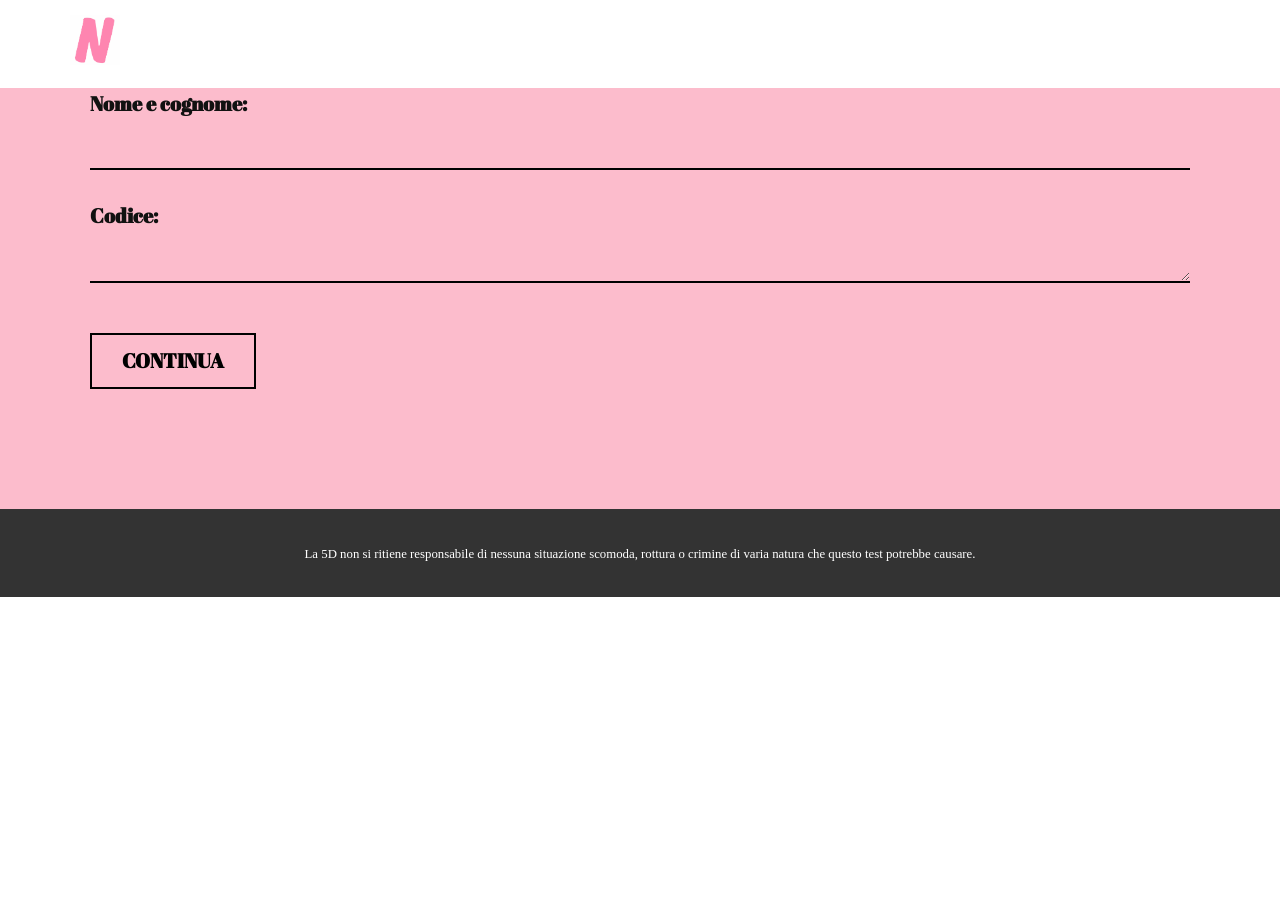
==== src/main/resources/public/profile.html @ 69e6d9d3 "rename student -> profile" ====
<!DOCTYPE html>
<html style="font-size: 16px;">
  <head>
    <meta name="viewport" content="width=device-width, initial-scale=1.0">
    <meta charset="utf-8">
    <meta name="keywords" content="">
    <meta name="description" content="">
    <meta name="page_type" content="np-template-header-footer-from-plugin">
    <title>Nordio in Love Senior</title>
    <link rel="stylesheet" href="nicepage.css" media="screen">
    <link rel="stylesheet" href=".css" media="screen">
    <script class="u-script" type="text/javascript" src="jquery.js" defer=""></script>
    <script class="u-script" type="text/javascript" src="nicepage.js" defer=""></script>
    <meta name="generator" content="Nicepage 4.2.0, nicepage.com">
    <link id="u-page-google-font" rel="stylesheet" href="https://fonts.googleapis.com/css?family=Abril+Fatface:400">      
    <meta name="theme-color" content="#478ac9">
    <meta property="og:title" content="profile">
    <meta property="og:type" content="website">
  </head>
  <body class="u-body"><header class="u-clearfix u-header u-header" id="sec-a0f8"><div class="u-clearfix u-sheet u-sheet-1">
          <img src="images/nordio.jpg" width="50" height="50" style="margin-left: 0; margin-top: 15px; margin-bottom: 15px;">
      </div></header>
    <section class="u-clearfix u-custom-color-3 u-section-1" id="sec-9f51">
      <div style="padding-left: 20px; padding-right: 20px; padding-bottom:100px;" class="u-clearfix u-sheet u-sheet-1">
        <div class="u-expanded-width-xs u-form u-form-1">
          <form action="/profile" method="POST" class="u-clearfix u-form-spacing-30 u-form-vertical u-inner-form" source="custom" name="form" style="padding: 0px;">
            <div class="u-form-group u-label-top">
              <label for="name-358c" style="font-family: Abril Fatface; font-weight: 700; font-size: 20px;" class="u-label u-spacing-10 u-label-1">Nome e cognome:</label>
              <input style="font-family: Abril; font-weight: 100; font-size: 18px;" id="name-358c" name="name" class="u-border-2 u-border-black u-border-no-left u-border-no-right u-border-no-top u-custom-color-3 u-input u-input-rectangle u-text-black" required="required" type="text">
            </div>
            <div class="u-form-group u-form-message u-label-top">
              <label for="message-358c" style="font-family: Abril Fatface; font-weight: 700; font-size: 20px;" class=" u-label u-spacing-10 u-text-font u-label-3">Codice:</label>
              <textarea style="font-family: Abril; font-weight: 100; font-size: 18px;" rows="1" cols="50" id="message-358c" name="address" class="u-border-2 u-border-black u-border-no-left u-border-no-right u-border-no-top u-custom-color-3 u-input u-input-rectangle u-text-black"></textarea>
            </div>
            <!--<div class="u-form-group u-form-select u-label-top u-form-group-2">
              <label for="select-f1fa" style="font-family: Abril Fatface; font-weight: 700; font-size: 20px;" class="u-label u-spacing-10 u-text-font u-label-2">Classe:</label>
              <div class="u-form-select-wrapper">
                <select style="font-family: Abril; font-weight: 100; font-size: 18px;" id="select-f1fa" name="school_class" class="u-border-2 u-border-black u-border-no-left u-border-no-right u-border-no-top u-custom-color-3 u-input u-input-rectangle" required="required">
                  <option value="">scegli</option>
                  <option value="1 A">1 A</option>
                  <option value="1 B">1 B</option>
                  <option value="1 C">1 C</option>
                  <option value="1 D">1 D</option>
                  <option value="1 E">1 E</option>
                  <option value="1 F">1 F</option>
                  <option value="2 A">2 A</option>
                  <option value="2 C">2 C</option>
                  <option value="2 D">2 D</option>
                  <option value="2 E">2 E</option>
                  <option value="3 A">3 A</option>
                  <option value="3 B">3 B</option>
                  <option value="3 C">3 C</option>
                  <option value="3 D">3 D</option>
                  <option value="4 A">4 A</option>
                  <option value="4 B">4 B</option>
                  <option value="4 C">4 C</option>
                  <option value="4 D">4 D</option>
                  <option value="5 A">5 A</option>
                  <option value="5 B">5 B</option>
                  <option value="5 C">5 C</option>
                  <option value="5 D">5 D</option>
                </select>
                <svg xmlns="http://www.w3.org/2000/svg" width="14" height="12" version="1" class="u-caret"><path fill="currentColor" d="M4 8L0 4h8z"></path></svg>
              </div>
            </div>
            <div class="u-form-group u-form-message u-label-top">
              <label for="message-358c" style="font-family: Abril Fatface; font-weight: 700; font-size: 20px;" class=" u-label u-spacing-10 u-text-font u-label-3">Instagram o numero di telefono (opzionale):</label>
              <textarea style="font-family: Abril; font-weight: 100; font-size: 18px;" rows="2" cols="50" id="message-358c" name="address" class="u-border-2 u-border-black u-border-no-left u-border-no-right u-border-no-top u-custom-color-3 u-input u-input-rectangle u-text-black"></textarea>
            </div>
            <div class="u-form-group u-form-select u-label-top u-form-group-4">
              <label for="select-d214" style="font-family: Abril Fatface; font-weight: 700; font-size: 20px;" class=" u-label u-spacing-10 u-text-font u-label-4">Genere:</label>
              <div class="u-form-select-wrapper">
                <select style="font-family: Abril; font-weight: 100; font-size: 18px;" id="select-d214" name="gender" class="u-border-2 u-border-black u-border-no-left u-border-no-right u-border-no-top u-custom-color-3 u-input u-input-rectangle u-text-black" required="required">
                  <option value="">scegli</option>
                  <option value="ragazzo">ragazzo</option>
                  <option value="ragazza">ragazza</option>
                  <option value="nonbinary">nonbinary</option>
                </select>
                <svg xmlns="http://www.w3.org/2000/svg" width="14" height="12" version="1" class="u-caret"><path fill="currentColor" d="M4 8L0 4h8z"></path></svg>
              </div>
            </div>
            <div class="u-form-group u-label-top u-form-group-5">
              <label style="font-family: Abril Fatface; font-weight: 700; font-size: 20px;" class=" u-label u-spacing-10 u-text-font u-label-5">Voglio i risultati di (anche più di uno):</label>
              <div style="font-size: 18px; font-family: Abril; padding-top: 15px; padding-left: 3px;">
                <div>
                  <input style="font-family: Abril;" type="checkbox" name="ragazzo"> ragazzi</input>
                </div>
                <div>
                  <input style="font-family: Abril;" type="checkbox" name="ragazza"> ragazze</input>
                </div>
                <div>
                  <input style="font-family: Abril;" type="checkbox" name="nonbinary"> nonbinary</input>
                </div>
              </div>
            </div>-->
              <div class="u-align-left u-form-group u-form-submit">
              <a href="#" style="font-family: Abril Fatface; font-size:20px; font-weight: 700;" class="u-border-2 u-border-black u-btn u-btn-submit u-button-style u-hover-black u-none u-text-black u-text-hover-white u-btn-1">CONTINUA<br>
              </a>
              <input type="submit" value="submit" style="display:none">
            </div>
            <div class="u-form-send-message u-form-send-success"> Grazie! Il tuo messaggio è stato inviato con successo! </div>
            <div class="u-form-send-error u-form-send-message"> Impossibile inviare il messaggio. Si prega di correggere gli errori e riprovare a inviare. </div>
            <input type="hidden" value="" name="recaptchaResponse">
            
          </form>
        </div>
      </div>
    </section>
    
    <section class="u-backlink u-clearfix" style="color: #ffffff; background-color: #333333;">
      <p class="u-text" style="line-height: 1;">
        <span>La 5D non si ritiene responsabile di nessuna situazione scomoda, rottura o crimine di varia natura che questo test potrebbe causare.</span>
      </p>
    </section>
  </body>
</html>
---- src/main/resources/public/nicepage.css ----
html {
    font-family: sans-serif;
    -ms-text-size-adjust: 100%;
    -webkit-text-size-adjust: 100%;
  }
  body {
    margin: 0;
  }
  footer,
  header,
  main,
  nav,
  section,
  summary {
    display: block;
  }
  template,
  [hidden] {
    display: none;
  }
  a {
    background-color: transparent;
    -webkit-text-decoration-skip: objects;
  }
  a:active,
  a:hover {
    outline-width: 0;
  }
  abbr[title] {
    border-bottom: none;
    text-decoration: underline;
  }
  b,
  strong {
    font-weight: inherit;
    font-weight: bold;
  }
  dfn {
    font-style: italic;
  }
  h1 {
    font-size: 2em;
    margin: 0.67em 0;
  }
  mark {
    background-color: #ff0;
    color: #000;
  }
  small {
    font-size: 80%;
  }
  sub,
  sup {
    font-size: 75%;
    line-height: 0;
    position: relative;
    vertical-align: baseline;
  }
  sub {
    bottom: -0.25em;
  }
  sup {
    top: -0.5em;
  }
  img {
    border-style: none;
  }
  svg:not(:root) {
    overflow: hidden;
  }
  code,
  kbd,
  pre,
  samp {
    font-family: monospace,monospace;
    font-size: 1em;
  }
  hr {
    box-sizing: content-box;
    height: 0;
    overflow: visible;
  }
  button,
  input,
  optgroup,
  select,
  textarea {
    color: inherit;
    font: inherit;
    margin: 0;
  }
  optgroup {
    font-weight: 700;
  }
  button,
  input {
    overflow: visible;
  }
  button,
  select {
    text-transform: none;
  }
  button,
  html [type="button"],
  [type="reset"],
  [type="submit"] {
    -webkit-appearance: button;
  }
  button::-moz-focus-inner,
  [type="button"]::-moz-focus-inner,
  [type="reset"]::-moz-focus-inner,
  [type="submit"]::-moz-focus-inner {
    border-style: none;
    padding: 0;
  }
  button:-moz-focusring,
  [type="button"]:-moz-focusring,
  [type="reset"]:-moz-focusring,
  [type="submit"]:-moz-focusring {
    outline: 1px dotted ButtonText;
  }
  fieldset {
    border: 1px solid silver;
    margin: 0 2px;
    padding: 0.35em 0.625em 0.75em;
  }
  legend {
    box-sizing: border-box;
    color: inherit;
    display: table;
    max-width: 100%;
    padding: 0;
    white-space: normal;
  }
  textarea {
    overflow: auto;
  }
  [type="checkbox"],
  [type="radio"] {
    box-sizing: border-box;
    padding: 0;
  }
  [type="number"]::-webkit-inner-spin-button,
  [type="number"]::-webkit-outer-spin-button {
    height: auto;
  }
  [type="search"] {
    -webkit-appearance: textfield;
    outline-offset: -2px;
  }
  [type="search"]::-webkit-search-cancel-button,
  [type="search"]::-webkit-search-decoration {
    -webkit-appearance: none;
  }
  ::-webkit-input-placeholder {
    color: inherit;
    opacity: 0.54;
  }
  ::-webkit-file-upload-button {
    -webkit-appearance: button;
    font: inherit;
  }
  ul,
  ol {
    padding-left: 20px;
  }
   .u-btn {
    /*display: inline-block;*/
    display: table;
    /*TODO maye need another solution for negative marin*/
    cursor: pointer;
    color: inherit;
    font-size: inherit;
    font-family: inherit;
    line-height: inherit;
    letter-spacing: inherit;
    text-transform: inherit;
    font-style: inherit;
    font-weight: inherit;
    text-decoration: none;
    border: 0 none transparent;
    outline-width: 0;
    background-color: transparent;
    margin: 0;
    -webkit-text-decoration-skip: objects;
    font-style: initial;
    white-space: nowrap;
    -webkit-user-select: none;
        -ms-user-select: none;
            user-select: none;
    vertical-align: middle;
    text-align: center;
    padding: 10px 30px;
    border-radius: 0;
    align-self: flex-start;
  }
  .u-btn:focus,
  .u-btn:active:focus,
  .u-btn.active:focus {
    outline: thin dotted;
    outline: 5px auto -webkit-focus-ring-color;
    outline-offset: -2px;
  }
  .u-btn:hover,
  .u-btn:focus {
    text-decoration: none;
  }
  .u-btn:active,
  .u-btn.active {
    outline: 0;
    background-image: none;
  }
  .u-btn.disabled,
  .u-btn[disabled] {
    opacity: 0.6;
  }
  .u-btn-circle {
    border-radius: 50%;
  }
  .u-btn-round {
    border-radius: 4px;
  }
  .u-btn-rectangle {
    border-radius: 0 !important;
  }
  .u-text a,
  .u-tab-item a,
  .u-nav-item a {
    font-size: inherit;
    font-family: inherit;
    line-height: inherit;
    letter-spacing: inherit;
    text-transform: inherit;
  }
  .u-text:not(ul):not(ol):not(p):not(.u-post-content):not(.u-block-content):not(.u-product-desc):not(.u-cart-block-content) a {
    color: inherit;
  }
  .u-text:not(ul):not(ol):not(p):not(.u-post-content):not(.u-block-content):not(.u-product-desc):not(.u-cart-block-content) a,
  .u-text:not(ul):not(ol):not(p):not(.u-post-content):not(.u-block-content):not(.u-product-desc):not(.u-cart-block-content) a:hover {
    text-decoration: none;
  }
  a {
    border-top-width: 0;
    border-left-width: 0;
    border-right-width: 0;
  }
  .u-logo {
    color: inherit;
    font-size: inherit;
    font-family: inherit;
    line-height: inherit;
    letter-spacing: inherit;
    text-transform: inherit;
    font-style: inherit;
    font-weight: inherit;
    text-decoration: none;
    border: 0 none transparent;
    outline-width: 0;
    background-color: transparent;
    margin: 0;
    -webkit-text-decoration-skip: objects;
  }
  .u-image.u-logo {
    display: table;
    white-space: nowrap;
  }
  .u-image.u-logo img {
    display: block;
  }
  .u-input {
    display: block;
    width: 100%;
    padding: 10px 12px;
    background-image: none;
    background-clip: padding-box;
    border: none;
    border-radius: 3px;
    transition: border-color ease-in-out 0.15s, box-shadow ease-in-out 0.15s;
    background-color: transparent;
    color: inherit;
    height: auto;
  }
  .u-form-vertical {
    display: flex;
    flex-wrap: wrap;
    align-items: flex-end;
  }
  .u-form-vertical.u-form-spacing-30 {
    margin-left: -30px;
    width: calc(100% +  30px);
  }
  .u-form-vertical.u-form-spacing-30 .u-form-group {
    margin-bottom: 30px;
    padding-left: 30px;
  }
  .u-form-vertical.u-form-spacing-10 {
    margin-left: -10px;
    width: calc(100% +  10px);
  }
  .u-form-vertical.u-form-spacing-10 .u-form-group {
    margin-bottom: 10px;
    padding-left: 10px;
  }
  .u-form-vertical .u-form-group {
    width: 100%;
  }
  .u-form-vertical .u-label-left {
    display: flex;
  }
  .u-form-vertical .u-label-left label {
    flex: none;
    width: 100px;
  }
  .u-form-vertical .u-label-left label + input,
  .u-form-vertical .u-label-left label + textarea {
    flex-grow: 1;
  }
  @media (max-width: 575px) {
    .u-form-vertical .u-form-group {
      width: 100%;
    }
  }
  .u-form div.u-form-send-error,
  .u-form div.u-form-send-success {
    display: none;
    position: absolute;
    bottom: 0px;
    left: 0px;
    width: 100%;
    text-align: center;
    color: #fff;
    padding: 20px 0px 20px 0px;
    border: none;
  }
  .u-form .u-form-group.u-form-checkbox,
  .u-form .u-form-group.u-form-agree {
    display: flex;
  }
  .u-form .u-form-group.u-form-checkbox input[type="checkbox"],
  .u-form .u-form-group.u-form-agree input[type="checkbox"] {
    float: left;
    flex-shrink: 0;
  }
  .u-form .u-form-group.u-form-checkbox label.u-label,
  .u-form .u-form-group.u-form-agree label.u-label {
    margin-left: 5px;
  }
  .u-form .u-form-group.u-form-checkbox label.u-label a,
  .u-form .u-form-group.u-form-agree label.u-label a {
    margin-top: 0;
    margin-bottom: 0;
  }
  .u-form .u-form-vertical .u-form-group.u-form-checkbox,
  .u-form .u-form-vertical .u-form-group.u-form-agree {
    align-items: baseline;
  }
  .u-form-send-message {
    z-index: 1;
  }
  .u-form-send-error {
    background: #F95D51;
  }
  .u-form-send-success {
    background: #62C584;
  }
  .u-form {
    position: relative;
    font-size: 1rem;
    height: auto !important;
  }
  .u-form-group {
    text-align: start;
  }
  .u-btn-submit {
    display: inline-block;
  }
  .u-label {
    font-weight: normal;
  }
  .u-form ::placeholder {
    opacity: 0.5;
  }
  .u-form :-ms-input-placeholder {
    opacity: 1;
  }
  .u-form-vertical .u-form-submit {
    margin-bottom: 0 !important;
  }
  .u-input-round {
    border-radius: 4px;
  }
  .u-input-rectangle {
    border-radius: 0;
  }
  .u-form-select-wrapper {
    position: relative;
  }
  .u-form-select-wrapper select {
    -webkit-appearance: none;
       -moz-appearance: none;
            appearance: none;
  }
  .u-form-select-wrapper .u-caret {
    position: absolute;
    top: 50%;
    transform: translateY(-50%);
    right: 10px;
    pointer-events: none;
  }
  .u-form-select-wrapper select[size] ~ .u-caret {
    display: none;
  }
  *,
  *:before,
  *:after {
    box-sizing: border-box;
  }
  html {
    height: 100%;
    overflow-y: auto;
    overflow-x: hidden;
  }
  body {
    height: auto;
    min-height: 100%;
  }
  body,
  aside,
  section,
  header,
  footer {
    position: relative;
  }
  section > *,
  header > *,
  footer > *,
  .u-sheet > * {
    position: relative;
  }
  base {
    display: none;
  }
  a {
    color: #259bca;
    text-decoration: none;
  }
  a:hover {
    color: #0676a4;
  }
  a:focus {
    outline: thin dotted;
    outline: 5px auto -webkit-focus-ring-color;
    outline-offset: -2px;
  }
  .u-sheet-left {
    left: calc((100% - 1140px) / 2);
  }
  .u-sheet-right {
    right: calc((100% - 1140px) / 2);
  }
  .u-clearfix:after,
  .u-clearfix:before {
    content: '';
    display: table;
  }
  .u-clearfix:after {
    clear: both;
  }
  .u-opacity-0:before {
    opacity: 0;
  }
  .u-text.u-indent-20,
  .u-text.u-indent-20 ul,
  .u-text.u-indent-20 ol {
    padding-left: 40px;
  }
  
  .u-text.u-indent-19,
  .u-text.u-indent-19 ul,
  .u-text.u-indent-19 ol {
    padding-left: 39px;
  }
  .u-form-vertical .u-label-left .u-spacing-19.u-label {
    margin-right: 19px;
  }
  .u-spacing-10.u-countdown-counter > span + span,
  .u-spacing-10.u-price-wrapper > div + div,
  .u-spacing-10 .u-social-url + .u-social-url {
    margin-left: 10px;
  }
  .u-spacing-10.u-countdown-wrapper > div:not(.u-hidden) + div {
    margin-left: 5px;
  }
  .u-spacing-10.u-icon,
  .u-spacing-10.u-gallery-nav,
  ul.u-text li:last-child {
    margin-bottom: 0;
  }
  .u-backlink {
    position: relative;
    text-align: center;
    padding: 1em;
  }
  .u-backlink a:first-letter {
    text-transform: capitalize;
  }
  .u-backlink a,
  .u-backlink p {
    display: inline-block;
  }
  .u-backlink span {
    font-size: 0.8rem;
  }
  .u-backlink .u-link {
    text-decoration: underline;
  }
  .u-backlink span,
  .u-backlink .u-link:hover {
    text-decoration: none;
  }
  .u-hidden {
    display: none !important;
  }
  @media (min-width: 1200px) {
    .u-hidden-xl {
      display: none !important;
    }
  }
  @media (min-width: 992px) and (max-width: 1199px) {
    .u-hidden-lg {
      display: none !important;
    }
  }
  @media (min-width: 768px) and (max-width: 991px) {
    .u-hidden-md {
      display: none !important;
    }
  }
  @media (min-width: 576px) and (max-width: 767px) {
    .u-hidden-sm {
      display: none !important;
    }
  }
  @media (max-width: 575px) {
    .u-hidden-xs {
      display: none !important;
    }
  }
  .u-invisible {
    visibility: hidden;
  }
  .u-border-none {
    border-width: 0 !important;
  }
  [class*="u-border-"].u-border-no-top {
    border-top-width: 0;
    border-top-style: none;
  }
  [class*="u-border-"].u-border-no-right {
    border-right-width: 0;
    border-right-style: none;
  }
  [class*="u-border-"].u-border-no-bottom {
    border-bottom-width: 0;
    border-bottom-style: none;
  }
  [class*="u-border-"].u-border-no-left {
    border-left-width: 0;
    border-left-style: none;
  }
  .u-text.u-indent-none {
    padding-left: 0 !important;
  }
  .u-text-default {
    display: table;
    align-self: flex-start;
  }
  .u-text-default:empty {
    display: block;
    width: 15px;
  }
  @media (min-width: 1200px) {
    .u-text-default-xl {
      display: table;
      align-self: flex-start;
    }
    .u-text-default-xl:empty {
      display: block;
      width: 15px;
    }
  }
  @media (min-width: 992px) and (max-width: 1199px) {
    .u-text-default-lg {
      display: table;
      align-self: flex-start;
    }
    .u-text-default-lg:empty {
      display: block;
      width: 15px;
    }
  }
  @media (min-width: 768px) and (max-width: 991px) {
    .u-text-default-md {
      display: table;
      align-self: flex-start;
    }
    .u-text-default-md:empty {
      display: block;
      width: 15px;
    }
  }
  @media (min-width: 576px) and (max-width: 767px) {
    .u-text-default-sm {
      display: table;
      align-self: flex-start;
    }
    .u-text-default-sm:empty {
      display: block;
      width: 15px;
    }
  }
  @media (max-width: 575px) {
    .u-text-default-xs {
      display: table;
      align-self: flex-start;
    }
    .u-text-default-xs:empty {
      display: block;
      width: 15px;
    }
  }
  .u-image,
  img.u-image,
  .u-back-image.u-image-contain,
  .u-image.u-image-contain {
    object-fit: contain;
    background-size: contain;
  }
  .u-back-image.u-image-tiles,
  .u-image.u-image-tiles {
    background-size: initial;
    background-repeat: repeat;
    background-position: top left !important;
  }
  section.u-image,
  .u-sheet.u-image,
  .u-group.u-image,
  .u-text .u-image {
    display: inline-block;
  }
  .u-image-circle.u-image {
    border-radius: 50% !important;
  }
  .u-image-square {
    border-radius: 0;
  }
  [data-post-link],
  [data-href] {
    cursor: pointer;
  }
  .u-sheet {
    position: relative;
    width: 1140px;
    margin: 0 auto;
  }
  @media (min-width: 1200px) {
    .u-sheet {
      width: 1140px;
    }
  }
  @media (min-width: 992px) and (max-width: 1199px) {
    .u-sheet {
      width: 940px;
    }
  }
  @media (min-width: 768px) and (max-width: 991px) {
    .u-sheet {
      width: 720px;
    }
  }
  @media (min-width: 576px) and (max-width: 767px) {
    .u-sheet {
      width: 540px;
    }
  }
  @media (max-width: 575px) {
    .u-sheet {
      width: 340px;
    }
  }
  .u-sheet .u-sheet {
    width: 100%;
  }
  .u-container-layout {
    position: relative;
    flex: 1;
    max-width: 100%;
  }
  .u-inner-container-layout,
  .u-container-layout > * {
    position: relative;
  }
  .u-expanded {
    position: absolute !important;
    left: 0;
    top: 0;
    width: 100%;
    height: 100%;
  }
  .u-expanded-width {
    width: 100% !important;
    margin-left: 0 !important;
    margin-right: 0 !important;
  }
  @media (min-width: 1200px) {
    .u-expanded-width-xl {
      width: 100% !important;
      margin-left: 0 !important;
      margin-right: 0 !important;
    }
  }
  @media (min-width: 992px) and (max-width: 1199px) {
    .u-expanded-width-lg {
      width: 100% !important;
      margin-left: 0 !important;
      margin-right: 0 !important;
    }
  }
  @media (min-width: 768px) and (max-width: 991px) {
    .u-expanded-width-md {
      width: 100% !important;
      margin-left: 0 !important;
      margin-right: 0 !important;
    }
  }
  @media (min-width: 576px) and (max-width: 767px) {
    .u-expanded-width-sm {
      width: 100% !important;
      margin-left: 0 !important;
      margin-right: 0 !important;
    }
  }
  @media (max-width: 575px) {
    .u-expanded-width-xs {
      width: 100% !important;
      margin-left: 0 !important;
      margin-right: 0 !important;
    }
  }
  .u-expanded-height {
    position: absolute !important;
    height: 100% !important;
    top: 0 !important;
  }
  @media (min-width: 1200px) {
    .u-expanded-height-xl {
      position: absolute !important;
      height: 100% !important;
      top: 0 !important;
    }
  }
  @media (min-width: 992px) and (max-width: 1199px) {
    .u-expanded-height-lg {
      position: absolute !important;
      height: 100% !important;
      top: 0 !important;
    }
  }
  @media (min-width: 768px) and (max-width: 991px) {
    .u-expanded-height-md {
      position: absolute !important;
      height: 100% !important;
      top: 0 !important;
    }
  }
  @media (min-width: 576px) and (max-width: 767px) {
    .u-expanded-height-sm {
      position: absolute !important;
      height: 100% !important;
      top: 0 !important;
    }
  }
  @media (max-width: 575px) {
    .u-expanded-height-xs {
      position: absolute !important;
      height: 100% !important;
      top: 0 !important;
    }
  }
  .u-valign-middle,
  .u-valign-top,
  .u-valign-bottom {
    display: flex;
    flex-direction: column;
  }
  @media (min-width: 1200px) {
    .u-valign-middle-xl,
    .u-valign-top-xl,
    .u-valign-bottom-xl {
      display: flex;
      flex-direction: column;
    }
  }
  @media (min-width: 992px) and (max-width: 1199px) {
    .u-valign-middle-lg,
    .u-valign-top-lg,
    .u-valign-bottom-lg {
      display: flex;
      flex-direction: column;
    }
  }
  @media (min-width: 768px) and (max-width: 991px) {
    .u-valign-middle-md,
    .u-valign-top-md,
    .u-valign-bottom-md {
      display: flex;
      flex-direction: column;
    }
  }
  @media (min-width: 576px) and (max-width: 767px) {
    .u-valign-middle-sm,
    .u-valign-top-sm,
    .u-valign-bottom-sm {
      display: flex;
      flex-direction: column;
    }
  }
  @media (max-width: 575px) {
    .u-valign-middle-xs,
    .u-valign-top-xs,
    .u-valign-bottom-xs {
      display: flex;
      flex-direction: column;
    }
  }
  .u-valign-middle > *,
  .u-valign-top > *,
  .u-valign-bottom > * {
    flex-shrink: 0;
  }
  .u-valign-middle {
    justify-content: center;
  }
  @media (min-width: 1200px) {
    .u-valign-middle-xl {
      justify-content: center;
    }
  }
  @media (min-width: 992px) and (max-width: 1199px) {
    .u-valign-middle-lg {
      justify-content: center;
    }
  }
  @media (min-width: 768px) and (max-width: 991px) {
    .u-valign-middle-md {
      justify-content: center;
    }
  }
  @media (min-width: 576px) and (max-width: 767px) {
    .u-valign-middle-sm {
      justify-content: center;
    }
  }
  @media (max-width: 575px) {
    .u-valign-middle-xs {
      justify-content: center;
    }
  }
  .u-valign-top {
    justify-content: flex-start;
  }
  @media (min-width: 1200px) {
    .u-valign-top-xl {
      justify-content: flex-start;
    }
  }
  @media (min-width: 992px) and (max-width: 1199px) {
    .u-valign-top-lg {
      justify-content: flex-start;
    }
  }
  @media (min-width: 768px) and (max-width: 991px) {
    .u-valign-top-md {
      justify-content: flex-start;
    }
  }
  @media (min-width: 576px) and (max-width: 767px) {
    .u-valign-top-sm {
      justify-content: flex-start;
    }
  }
  @media (max-width: 575px) {
    .u-valign-top-xs {
      justify-content: flex-start;
    }
  }
  .u-valign-bottom {
    justify-content: flex-end;
  }
  @media (min-width: 1200px) {
    .u-valign-bottom-xl {
      justify-content: flex-end;
    }
  }
  @media (min-width: 992px) and (max-width: 1199px) {
    .u-valign-bottom-lg {
      justify-content: flex-end;
    }
  }
  @media (min-width: 768px) and (max-width: 991px) {
    .u-valign-bottom-md {
      justify-content: flex-end;
    }
  }
  @media (min-width: 576px) and (max-width: 767px) {
    .u-valign-bottom-sm {
      justify-content: flex-end;
    }
  }
  @media (max-width: 575px) {
    .u-valign-bottom-xs {
      justify-content: flex-end;
    }
  }
  @media (max-width: 767px) {
    :not(.u-sheet) > [class*="u-gutter-"]:not(.u-gutter-0).u-expanded-width {
      overflow: hidden;
    }
  }
  @media (min-width: 576px) and (max-width: 767px) {
    .u-layout-wrap:not(.u-layout-custom-sm) .u-layout-row > * {
      min-width: 100%;
    }
    .u-layout-wrap:not(.u-layout-custom-sm) .u-layout {
      margin-left: 0 !important;
      margin-right: 0 !important;
    }
    .u-layout-wrap:not(.u-layout-custom-sm) .u-layout .u-layout-cell {
      border-left: 0 !important;
      border-right: 0 !important;
    }
    .u-absolute-hcenter,
    .u-absolute-hcenter-sm {
      max-width: 100%;
    }
  }
  @media (max-width: 575px) {
    .u-layout-wrap:not(.u-layout-custom-xs) .u-layout-row > * {
      min-width: 100%;
    }
    .u-layout-wrap:not(.u-layout-custom-xs) .u-layout {
      margin-left: 0 !important;
      margin-right: 0 !important;
    }
    .u-layout-wrap:not(.u-layout-custom-xs) .u-layout .u-layout-cell {
      border-left: 0 !important;
      border-right: 0 !important;
    }
    .u-absolute-hcenter,
    .u-absolute-hcenter-xs {
      max-width: 100%;
    }
  }
  .u-layout-wrap.u-layout-spacing-vertical .u-layout-cell {
    border-top-width: 0;
    border-bottom-width: 0;
  }
  .u-layout-wrap.u-layout-spacing-vertical .u-layout {
    margin-top: 0;
    margin-bottom: 0;
    height: 100%;
  }
  @media all and (-ms-high-contrast: none), (-ms-high-contrast: active) {
    .u-layout-col > * {
      flex-basis: auto !important;
    }
  }
  .u-layout-cell {
    position: relative;
    display: flex;
    background-clip: padding-box;
    background-origin: padding-box;
  }
  .u-hide-header .u-header,
  .u-hide-footer .u-footer {
    display: none;
  }
  .u-absolute-hcenter {
    left: 50% !important;
    transform: translateX(-50%);
  }
  @media (min-width: 1200px) {
    .u-absolute-hcenter-xl {
      left: 50% !important;
      transform: translateX(-50%);
    }
  }
  @media (min-width: 992px) and (max-width: 1199px) {
    .u-absolute-hcenter-lg {
      left: 50% !important;
      transform: translateX(-50%);
    }
  }
  @media (min-width: 768px) and (max-width: 991px) {
    .u-absolute-hcenter-md {
      left: 50% !important;
      transform: translateX(-50%);
    }
  }
  @media (min-width: 576px) and (max-width: 767px) {
    .u-absolute-hcenter-sm {
      left: 50% !important;
      transform: translateX(-50%);
    }
  }
  @media (max-width: 575px) {
    .u-absolute-hcenter-xs {
      left: 50% !important;
      transform: translateX(-50%);
    }
  }
  .u-absolute-vcenter {
    top: 50% !important;
    transform: translateY(-50%);
  }
  @media (min-width: 1200px) {
    .u-absolute-vcenter-xl {
      top: 50% !important;
      transform: translateY(-50%);
    }
  }
  @media (min-width: 992px) and (max-width: 1199px) {
    .u-absolute-vcenter-lg {
      top: 50% !important;
      transform: translateY(-50%);
    }
  }
  @media (min-width: 768px) and (max-width: 991px) {
    .u-absolute-vcenter-md {
      top: 50% !important;
      transform: translateY(-50%);
    }
  }
  @media (min-width: 576px) and (max-width: 767px) {
    .u-absolute-vcenter-sm {
      top: 50% !important;
      transform: translateY(-50%);
    }
  }
  @media (max-width: 575px) {
    .u-absolute-vcenter-xs {
      top: 50% !important;
      transform: translateY(-50%);
    }
  }
  .u-sheet.u-content-layout {
    display: flex;
    flex-wrap: nowrap;
  }
  @media (max-width: 991px) {
    .u-sheet.u-content-layout {
      flex-direction: column;
      align-items: center;
    }
  }
  .u-group .u-container-layout > * {
    position: relative;
  }
  .u-group {
    display: flex;
  }
  .u-group.u-hover-feature,
  .u-group.u-hover-feature:before {
    background-size: cover;
    background-position: 50% 50%;
    background-repeat: no-repeat;
  }
  .u-group.u-hover-feature:before {
    opacity: 0;
    position: absolute;
    top: 0;
    left: 0;
    height: 100%;
    width: 100%;
    content: "";
    display: block;
    transition-duration: inherit;
  }
  .u-group.u-hover-feature:hover:before,
  .u-group.u-hover-feature.hover:before {
    opacity: 1;
  }
  .u-line.u-line-horizontal {
    border-right-width: 0;
    border-left-width: 0;
    border-bottom-width: 0;
  }
  .u-line.u-line-vertical {
    border-right-width: 0;
    border-bottom-width: 0;
    border-top-width: 0;
  }
  .u-icon {
    display: block;
    line-height: 0;
    border-width: 0px;
  }
  .u-svg-link {
    width: 100%;
    height: 100%;
    fill: currentColor;
  }
  .u-svg-content {
    width: 0;
    height: 0;
  }
  .u-icon-circle,
  .u-icon-circle img {
    border-radius: 50%;
  }
  .u-file-icon img {
    object-fit: contain;
    width: 100%;
    height: 100%;
  }
  .u-back-to-top {
    position: fixed;
    z-index: 100000;
    display: none;
  }
  .u-post-details {
    display: flex;
  }
  .u-post-details .u-blog-post {
    display: flex;
    flex: 1;
  }
  .u-nav,
  .u-nav-item {
    position: relative;
  }
  .u-nav {
    display: inline-block;
    list-style: none;
    margin: 0;
    padding: 0;
  }
  .u-nav-item {
    display: inline-block;
    position: relative;
    vertical-align: middle;
    padding: 0;
    margin: 0;
    height: 100%;
  }
  .u-nav-popup .u-nav-item {
    height: auto;
  }
  .u-nav-container .u-nav-popup {
    position: absolute;
    visibility: hidden;
    pointer-events: none;
    z-index: 1;
  }
  .u-nav-container .u-nav-item .u-nav-item {
    display: block;
  }
  .u-nav-container .u-nav-item:hover > .u-nav-popup:not(.fake) {
    visibility: visible;
    pointer-events: auto;
  }
  .u-nav-container-collapse .u-nav-popup {
    overflow: hidden;
    visibility: hidden;
    pointer-events: none;
    max-height: 0;
  }
  .u-nav-container-collapse .u-nav-popup .u-nav {
    box-shadow: none;
  }
  .u-nav-container-collapse .u-nav-popup.animating {
    transition: max-height 200ms ease;
  }
  .u-nav-popup.open {
    visibility: visible;
    pointer-events: auto;
  }
  .u-dropdown-icon .u-nav-link:first-child:nth-last-child(2):after {
    content: "\25BE";
    margin-left: 0.5rem;
    margin-right: -0.5rem;
  }
  .u-dropdown-icon .u-nav-container .u-nav-popup .u-nav-link:first-child:nth-last-child(2):after {
    content: "";
  }
  .u-enable-responsive .u-spacing-11 > li + li {
    margin: 11px 0 0 0 !important;
  }
  .u-spacing-10:not(.u-text) > li:not(:last-child) {
    margin-right: 10px;
  }
  .u-spacing-10 > .u-accordion-item + .u-accordion-item {
    margin-top: 10px;
  }
  .u-h-spacing-10 .u-nav-link {
    padding-left: 10px;
    padding-right: 10px;
  }
  .u-v-spacing-10 .u-nav-link {
    padding-top: 10px;
    padding-bottom: 10px;
  }
  .u-enable-responsive .u-spacing-10 > li + li {
    margin: 10px 0 0 0 !important;
  }
  .u-nav-link {
    display: block;
    white-space: nowrap;
    font-size: inherit;
    font-family: inherit;
    line-height: inherit;
    letter-spacing: inherit;
    text-transform: inherit;
    font-style: inherit;
    font-weight: inherit;
    text-decoration: none;
    border: 0 none transparent;
    outline-width: 0;
    background-color: transparent;
    margin: 0;
    -webkit-text-decoration-skip: objects;
  }
  .u-nav-link,
  .u-nav-link:hover,
  .u-nav-link:focus {
    text-decoration: none;
  }
  .u-nav-item a.u-nav-link,
  .u-nav-container > .u-nav > .u-nav-item > .u-nav-link {
    padding: 10px 20px;
  }
  .u-nav-container-collapse {
    display: none;
    z-index: 1001;
    left: 0 !important;
    top: 0 !important;
    bottom: 0 !important;
    position: fixed !important;
    overflow: hidden;
    width: 0;
  }
  .u-sidenav-overflow {
    overflow: auto;
    position: absolute !important;
    top: 0;
    bottom: 0;
    right: 0;
    left: 0;
  }
  html {
    font-size: 16px;
  }
  .u-body {
    font-size: 1rem;
    line-height: 1.6;
  }
  .u-body h1,
  .u-body h2,
  .u-body h3,
  .u-body h4,
  .u-body h5,
  .u-body h6 {
    padding: 0;
  }
  h1,
  h2,
  h3,
  h4,
  h5,
  h6 {
    margin-top: 0;
    margin-bottom: 0.5rem;
    line-height: 1.2;
    font-weight: 500;
    color: inherit;
  }
  h1 {
    font-size: 2.25rem;
  }
  h2 {
    font-size: 1.5rem;
  }
  h3 {
    font-size: 1.25rem;
  }
  h4 {
    font-size: 1.25rem;
  }
  h5 {
    font-size: 1.125rem;
  }
  h6 {
    font-size: 1.125rem;
  }
  p {
    margin-top: 0;
    padding: 0;
    margin-bottom: 0.5rem;
  }
  .u-uppercase {
    text-transform: uppercase;
  }
  .u-align-left {
    text-align: left;
  }
  @media (min-width: 1200px) {
    .u-align-left-xl {
      text-align: left;
    }
  }
  @media (min-width: 992px) and (max-width: 1199px) {
    .u-align-left-lg {
      text-align: left;
    }
  }
  @media (min-width: 768px) and (max-width: 991px) {
    .u-align-left-md {
      text-align: left;
    }
  }
  @media (min-width: 576px) and (max-width: 767px) {
    .u-align-left-sm {
      text-align: left;
    }
  }
  @media (max-width: 575px) {
    .u-align-left-xs {
      text-align: left;
    }
  }
  .u-align-center {
    text-align: center;
  }
  @media (min-width: 1200px) {
    .u-align-center-xl {
      text-align: center;
    }
  }
  @media (min-width: 992px) and (max-width: 1199px) {
    .u-align-center-lg {
      text-align: center;
    }
  }
  @media (min-width: 768px) and (max-width: 991px) {
    .u-align-center-md {
      text-align: center;
    }
  }
  @media (min-width: 576px) and (max-width: 767px) {
    .u-align-center-sm {
      text-align: center;
    }
  }
  @media (max-width: 575px) {
    .u-align-center-xs {
      text-align: center;
    }
  }
  .u-align-right {
    text-align: right;
  }
  @media (min-width: 1200px) {
    .u-align-right-xl {
      text-align: right;
    }
  }
  @media (min-width: 992px) and (max-width: 1199px) {
    .u-align-right-lg {
      text-align: right;
    }
  }
  @media (min-width: 768px) and (max-width: 991px) {
    .u-align-right-md {
      text-align: right;
    }
  }
  @media (min-width: 576px) and (max-width: 767px) {
    .u-align-right-sm {
      text-align: right;
    }
  }
  @media (max-width: 575px) {
    .u-align-right-xs {
      text-align: right;
    }
  }
  .u-align-justify {
    text-align: justify;
  }
  @media (min-width: 1200px) {
    .u-align-justify-xl {
      text-align: justify;
    }
  }
  @media (min-width: 992px) and (max-width: 1199px) {
    .u-align-justify-lg {
      text-align: justify;
    }
  }
  @media (min-width: 768px) and (max-width: 991px) {
    .u-align-justify-md {
      text-align: justify;
    }
  }
  @media (min-width: 576px) and (max-width: 767px) {
    .u-align-justify-sm {
      text-align: justify;
    }
  }
  @media (max-width: 575px) {
    .u-align-justify-xs {
      text-align: justify;
    }
  }
  .u-tabs:not([class*="u-align-"]),
  .u-accordion:not([class*="u-align-"]),
  .u-repeater-item:not([class*="u-align-"]),
  .u-container-style:not([class*="u-align-"]) {
    text-align: left;
  }
  .u-nav:not([class*="u-align-"]) .u-nav {
    text-align: left;
  }
  .u-text {
    word-wrap: break-word;
    position: relative;
  }
  .u-word-break {
    word-break: break-all;
  }
  .u-font-arial.u-custom-font {
    font-family: Arial, sans-serif !important;
  }
  .u-font-courier-new.u-custom-font {
    font-family: 'Courier New', monospace !important;
  }
  .u-font-georgia.u-custom-font {
    font-family: Georgia, serif !important;
  }
  .u-font-roboto.u-custom-font {
    font-family: Roboto, sans-serif !important;
  }
  .u-font-open-sans.u-custom-font {
    font-family: 'Open Sans', sans-serif !important;
  }
  .u-font-lato.u-custom-font {
    font-family: Lato, sans-serif !important;
  }
  .u-font-montserrat.u-custom-font {
    font-family: Montserrat, sans-serif !important;
  }
  .u-font-roboto-condensed.u-custom-font {
    font-family: 'Roboto Condensed', sans-serif !important;
  }
  .u-font-source-sans-pro.u-custom-font {
    font-family: 'Source Sans Pro', sans-serif !important;
  }
  .u-font-oswald.u-custom-font {
    font-family: Oswald, sans-serif !important;
  }
  .u-font-raleway.u-custom-font {
    font-family: Raleway, sans-serif !important;
  }
  .u-font-pt-sans.u-custom-font {
    font-family: 'PT Sans', sans-serif !important;
  }
  .u-font-ubuntu.u-custom-font {
    font-family: Ubuntu, sans-serif !important;
  }
  .u-font-titillium-web.u-custom-font {
    font-family: 'Titillium Web', sans-serif !important;
  }
  .u-font-merriweather.u-custom-font {
    font-family: Merriweather, serif !important;
  }
  .u-font-roboto-slab.u-custom-font {
    font-family: 'Roboto Slab', serif !important;
  }
  .u-font-playfair-display.u-custom-font {
    font-family: 'Playfair Display', serif !important;
  }
  .u-font-lobster.u-custom-font {
    font-family: Lobster, display !important;
  }
  .u-rectangle {
    border-radius: 0;
  }
  .u-circle {
    border-radius: 50%;
  }
  .u-btn.u-circle {
    border-radius: 100px;
  }
  .u-layout-cell,
  .u-container-style.u-opacity,
  .u-container-layout.u-opacity,
  .u-group.u-opacity {
    background-color: transparent !important;
  }
  .u-layout-cell:before,
  .u-container-style.u-opacity:before,
  .u-container-layout.u-opacity:before,
  .u-group.u-opacity:before {
    content: '';
    display: block;
    position: absolute;
    top: 0;
    bottom: 0;
    left: 0;
    right: 0;
    transition-duration: inherit;
  }
   [class*="u-custom-color-"].u-body,
  [class*="u-palette-"].u-body,
  [class*="u-gray-"].u-body,
  .u-black.u-body {
    background-image: none;
  }
  .u-button-style[class*="u-custom-color-"],
  .u-button-style[class*="u-palette-"],
  .u-button-style[class*="u-gray-"],
  .u-button-style.u-black {
    border-width: 0;
  }
  .u-back-image {
    height: 100%;
    width: 100%;
    object-fit: cover;
    object-position: center;
  }
  .u-show-text-none .u-over-slide {
    display: none;
  }
  .u-over-slide .u-gallery-heading,
  .u-over-slide .u-gallery-text {
    margin-top: 0;
    margin-bottom: 0;
  }
  .u-list-control {
    display: flex;
    position: relative;
  }
  .u-text .u-icon,
  .u-btn .u-icon,
  .u-tab-link .u-icon {
    position: relative;
    display: inline;
    line-height: inherit;
    font-size: 1em;
    fill: currentColor;
    vertical-align: middle;
    white-space: nowrap;
  }
  .u-text .u-icon.u-file-icon > img[src],
  .u-btn .u-icon.u-file-icon > img[src],
  .u-tab-link .u-icon.u-file-icon > img[src] {
    display: inline-block;
    height: 1em;
    width: auto;
    line-height: 1;
    vertical-align: -0.15em;
  }
  .u-text .u-icon > svg,
  .u-btn .u-icon > svg,
  .u-tab-link .u-icon > svg {
    display: inline-block;
    width: 1em;
    height: 1em;
    line-height: 1;
    vertical-align: -0.15em;
  }
  .u-text .u-icon > svg + img,
  .u-btn .u-icon > svg + img,
  .u-tab-link .u-icon > svg + img {
    position: absolute !important;
    left: calc(50% - 0.5em) !important;
    top: calc(50% - 0.5em) !important;
    display: inline !important;
    padding: 0.5em !important;
    margin: 0 !important;
    border: none !important;
    box-shadow: none !important;
    outline: none !important;
    min-width: 0 !important;
    min-height: 0 !important;
    width: 0 !important;
    height: 0 !important;
    line-height: 1 !important;
  }
  .u-login {
    display: table;
  }
  .u-text .u-btn {
    display: inline-block;
    margin-top: 0;
    margin-bottom: 0;
    vertical-align: baseline;
    white-space: normal;
    text-align: inherit;
  }
  .u-text .u-btn.u-button-link {
    display: inline;
  }
  .u-text.u-cart-block-content .u-btn {
    white-space: nowrap;
  }

  .u-section-row {
    position: relative;
  }
  .u-hover-box {
    overflow: hidden;
  }
  .u-hover-box .u-over-slide {
    position: absolute;
    top: 0;
    left: 0;
    height: 100%;
    width: 100%;
  }
  [class*="u-border-"],
  .u-link[class*="u-border-"] {
    border-style: solid;
  }
  .u-border-0,
  .u-text.u-border-0,
  a.u-button-style.u-border-0 {
    border-width: 0px;
  }
  .u-border-1,
  .u-text.u-border-1,
  a.u-button-style.u-border-1 {
    border-width: 1px;
  }
  .u-border-2,
  .u-text.u-border-2,
  a.u-button-style.u-border-2 {
    border-width: 2px;
  }
  .u-border-3,
  .u-text.u-border-3,
  a.u-button-style.u-border-3 {
    border-width: 3px;
  }
  .u-border-4,
  .u-text.u-border-4,
  a.u-button-style.u-border-4 {
    border-width: 4px;
  }
  .u-border-5,
   .u-text.u-border-5,
  a.u-button-style.u-border-5 {
    border-width: 5px;
  }
  .u-border-6,
  .u-text.u-border-6,
  a.u-button-style.u-border-6 {
    border-width: 6px;
  }
  .u-border-7,
  .u-text.u-border-7,
  a.u-button-style.u-border-7 {
    border-width: 7px;
  }
  .u-border-8,
  .u-text.u-border-8,
  a.u-button-style.u-border-8 {
    border-width: 8px;
  }
  .u-border-9,
  .u-text.u-border-9,
  a.u-button-style.u-border-9 {
    border-width: 9px;
  }
  .u-border-10,
  .u-text.u-border-10,
  a.u-button-style.u-border-10 {
    border-width: 10px;
  }
  .u-border-11,
  .u-text.u-border-11,
  a.u-button-style.u-border-11 {
    border-width: 11px;
  }
  .u-border-12,
  .u-text.u-border-12,
  a.u-button-style.u-border-12 {
    border-width: 12px;
  }
  .u-border-13,
  .u-text.u-border-13,
  a.u-button-style.u-border-13 {
    border-width: 13px;
  }
  .u-border-14,
  .u-text.u-border-14,
  a.u-button-style.u-border-14 {
    border-width: 14px;
  }
  .u-border-15,
  .u-text.u-border-15,
  a.u-button-style.u-border-15 {
    border-width: 15px;
  }
  .u-border-16,
  .u-text.u-border-16,
  a.u-button-style.u-border-16 {
    border-width: 16px;
  }
  .u-border-17,
  .u-text.u-border-17,
  a.u-button-style.u-border-17 {
    border-width: 17px;
  }
  .u-border-18,
  .u-text.u-border-18,
  a.u-button-style.u-border-18 {
    border-width: 18px;
  }
  .u-border-19,
  .u-text.u-border-19,
  a.u-button-style.u-border-19 {
    border-width: 19px;
  }
  .u-border-20,
  .u-text.u-border-20,
  a.u-button-style.u-border-20 {
    border-width: 20px;
  }
  /*begin-variables font-family*/
  .u-body {
    font-family: 'Open Sans',sans-serif;
  }
  h1,
  h2,
  h3,
  h4,
  h5,
  h6 {
    font-family: Roboto,sans-serif;
  }
  /*end-variables font-family*/
  /*begin-variables color*/
  .u-image,
  .u-gradient {
    color: #111111;
  }
  .u-shading,
  .u-body {
    color: #111111;
    background-color: #ffffff;
    --effect-scale: 1.1;
  }
  /*end-variables color*/
  /*begin-variables font*/
  .u-custom-font.u-text-font {
    font-family: 'Open Sans',sans-serif !important;
  }
  .u-custom-font.u-heading-font {
    font-family: Roboto,sans-serif !important;
  }
  /*end-variables font*/
  /*begin-variables colors*/
  .u-none.u-button-style,
  .u-none.u-button-style:hover,
  .u-none.u-button-style:focus,
  .u-none.u-button-style:active,
  .u-none.u-button-style.active,
  .u-button-style.u-hover-none:hover,
  .u-button-style.u-hover-none:focus,
  .u-button-style.u-active-none:active,
  .u-button-style.u-active-none.active,
  li.active > .u-button-style.u-active-none {
    color: inherit !important;
    background-color: transparent !important;
  }
  .u-button-style.u-border-none,
  .u-button-style.u-border-hover-none:hover,
  .u-button-style.u-border-hover-none:focus,
  .u-button-style.u-border-active-none:active,
  .u-button-style.u-border-active-none.active,
  li.active > .u-button-style.u-border-active-none {
    border-color: transparent !important;
    border-width: 0;
  }
  .u-button-style.u-text-none,
  .u-button-style.u-text-none:hover,
  .u-button-style.u-text-none:focus,
  .u-button-style.u-text-none:active,
  .u-button-style.u-text-none.active,
  .u-button-style.u-text-hover-none:hover,
  .u-button-style.u-text-hover-none:focus,
  .u-button-style.u-text-active-none:active,
  .u-button-style.u-text-active-none.active,
  li.active > .u-button-style.u-text-active-none {
    color: inherit !important;
  }
  .u-palette-3,
  .u-body.u-palette-3,
  .u-container-style.u-palette-3:before,
  .u-container-layout.u-palette-3:before {
    color: #111111;
    background-color: #f1c50e;
  }
  .u-button-style.u-palette-3,
  .u-button-style.u-palette-3[class*="u-border-"] {
    color: #111111 !important;
    background-color: #f1c50e !important;
  }
  .u-button-style.u-palette-3:hover,
  .u-button-style.u-palette-3[class*="u-border-"]:hover,
  .u-button-style.u-palette-3:focus,
  .u-button-style.u-palette-3[class*="u-border-"]:focus,
  .u-button-style.u-button-style.u-palette-3:active,
  .u-button-style.u-button-style.u-palette-3[class*="u-border-"]:active,
  .u-button-style.u-button-style.u-palette-3.active,
  .u-button-style.u-button-style.u-palette-3[class*="u-border-"].active,
  li.active > .u-button-style.u-button-style.u-palette-3,
  li.active > .u-button-style.u-button-style.u-palette-3[class*="u-border-"] {
    color: #111111 !important;
    background-color: #d9b10d !important;
  }
  .u-palette-3-light-1,
  .u-body.u-palette-3-light-1,
  .u-container-style.u-palette-3-light-1:before,
  .u-container-layout.u-palette-3-light-1:before {
    color: #111111;
    background-color: #f5d654;
  }
  .u-button-style.u-palette-3-light-1,
  .u-button-style.u-palette-3-light-1[class*="u-border-"] {
    color: #111111 !important;
    background-color: #f5d654 !important;
  }
  .u-button-style.u-palette-3-light-1:hover,
  .u-button-style.u-palette-3-light-1[class*="u-border-"]:hover,
  .u-button-style.u-palette-3-light-1:focus,
  .u-button-style.u-palette-3-light-1[class*="u-border-"]:focus,
  .u-button-style.u-button-style.u-palette-3-light-1:active,
  .u-button-style.u-button-style.u-palette-3-light-1[class*="u-border-"]:active,
  .u-button-style.u-button-style.u-palette-3-light-1.active,
  .u-button-style.u-button-style.u-palette-3-light-1[class*="u-border-"].active,
  li.active > .u-button-style.u-button-style.u-palette-3-light-1,
  li.active > .u-button-style.u-button-style.u-palette-3-light-1[class*="u-border-"] {
    color: #111111 !important;
    background-color: #f3cf35 !important;
  }
  .u-black,
  .u-body.u-black,
  .u-container-style.u-black:before,
  .u-container-layout.u-black:before {
    color: #ffffff;
    background-color: #000000;
  }
  .u-button-style.u-black,
  .u-button-style.u-black[class*="u-border-"] {
    color: #ffffff !important;
    background-color: #000000 !important;
  }
  .u-button-style.u-black:hover,
  .u-button-style.u-black[class*="u-border-"]:hover,
  .u-button-style.u-black:focus,
  .u-button-style.u-black[class*="u-border-"]:focus,
  .u-button-style.u-button-style.u-black:active,
  .u-button-style.u-button-style.u-black[class*="u-border-"]:active,
  .u-button-style.u-button-style.u-black.active,
  .u-button-style.u-button-style.u-black[class*="u-border-"].active,
  li.active > .u-button-style.u-button-style.u-black,
  li.active > .u-button-style.u-button-style.u-black[class*="u-border-"] {
    color: #ffffff !important;
    background-color: #000000 !important;
  }
  .u-hover-black:hover,
  .u-hover-black[class*="u-border-"]:hover,
  .u-hover-black:focus,
  .u-hover-black[class*="u-border-"]:focus,
  .u-active-black.u-active.u-active,
  .u-active-black[class*="u-border-"].u-active.u-active,
  a.u-button-style.u-hover-black:hover,
  a.u-button-style.u-hover-black[class*="u-border-"]:hover,
  a.u-button-style:hover > .u-hover-black,
  a.u-button-style:hover > .u-hover-black[class*="u-border-"],
  a.u-button-style.u-hover-black:focus,
  a.u-button-style.u-hover-black[class*="u-border-"]:focus,
  a.u-button-style.u-button-style.u-active-black:active,
  a.u-button-style.u-button-style.u-active-black[class*="u-border-"]:active,
  a.u-button-style.u-button-style.u-active-black.active,
  a.u-button-style.u-button-style.u-active-black[class*="u-border-"].active,
  a.u-button-style.u-button-style.active > .u-active-black,
  a.u-button-style.u-button-style.active > .u-active-black[class*="u-border-"],
  li.active > a.u-button-style.u-button-style.u-active-black,
  li.active > a.u-button-style.u-button-style.u-active-black[class*="u-border-"] {
    color: #ffffff !important;
    background-color: #000000 !important;
  }
  .u-hover-body-color:hover,
  .u-hover-body-color[class*="u-border-"]:hover,
  .u-hover-body-color:focus,
  .u-hover-body-color[class*="u-border-"]:focus,
  .u-active-body-color.u-active.u-active,
  .u-active-body-color[class*="u-border-"].u-active.u-active,
  a.u-button-style.u-hover-body-color:hover,
  a.u-button-style.u-hover-body-color[class*="u-border-"]:hover,
  a.u-button-style:hover > .u-hover-body-color,
  a.u-button-style:hover > .u-hover-body-color[class*="u-border-"],
  a.u-button-style.u-hover-body-color:focus,
  a.u-button-style.u-hover-body-color[class*="u-border-"]:focus,
  a.u-button-style.u-button-style.u-active-body-color:active,
  a.u-button-style.u-button-style.u-active-body-color[class*="u-border-"]:active,
  a.u-button-style.u-button-style.u-active-body-color.active,
  a.u-button-style.u-button-style.u-active-body-color[class*="u-border-"].active,
  a.u-button-style.u-button-style.active > .u-active-body-color,
  a.u-button-style.u-button-style.active > .u-active-body-color[class*="u-border-"],
  li.active > a.u-button-style.u-button-style.u-active-body-color,
  li.active > a.u-button-style.u-button-style.u-active-body-color[class*="u-border-"] {
    color: #ffffff !important;
    background-color: #111111 !important;
  }
  .u-border-white {
    border-color: #ffffff;
    stroke: #ffffff;
  }
  .u-button-style.u-border-white {
    border-color: #ffffff !important;
    color: #ffffff !important;
    background-color: transparent !important;
  }
  .u-button-style.u-border-white:hover,
  .u-button-style.u-border-white:focus {
    border-color: transparent !important;
    color: #e6e6e6 !important;
    background-color: transparent !important;
  }
  .u-border-hover-white:hover,
  .u-border-hover-white:focus,
  .u-border-active-white.u-active.u-active,
  a.u-button-style.u-border-hover-white:hover,
  a.u-button-style:hover > .u-border-hover-white,
  a.u-button-style.u-border-hover-white:focus,
  a.u-button-style.u-button-style.u-border-active-white:active,
  a.u-button-style.u-button-style.u-border-active-white.active,
  a.u-button-style.u-button-style.active > .u-border-active-white,
  li.active > a.u-button-style.u-button-style.u-border-active-white {
    color: #ffffff !important;
    border-color: #ffffff !important;
  }
  .u-border-black {
    border-color: #000000;
    stroke: #000000;
  }
  .u-button-style.u-border-black {
    border-color: #000000 !important;
    color: #000000 !important;
    background-color: transparent !important;
  }
  .u-button-style.u-border-black:hover,
  .u-button-style.u-border-black:focus {
    border-color: transparent !important;
    color: #000000 !important;
    background-color: transparent !important;
  }
  .u-border-hover-black:hover,
  .u-border-hover-black:focus,
  .u-border-active-black.u-active.u-active,
  a.u-button-style.u-border-hover-black:hover,
  a.u-button-style:hover > .u-border-hover-black,
  a.u-button-style.u-border-hover-black:focus,
  a.u-button-style.u-button-style.u-border-active-black:active,
  a.u-button-style.u-button-style.u-border-active-black.active,
  a.u-button-style.u-button-style.active > .u-border-active-black,
  li.active > a.u-button-style.u-button-style.u-border-active-black {
    color: #000000 !important;
    border-color: #000000 !important;
  }
  .u-border-body-color {
    border-color: #111111;
    stroke: #111111;
  }
  .u-button-style.u-border-body-color {
    border-color: #111111 !important;
    color: #111111 !important;
    background-color: transparent !important;
  }
  .u-button-style.u-border-body-color:hover,
  .u-button-style.u-border-body-color:focus {
    border-color: transparent !important;
    color: #0f0f0f !important;
    background-color: transparent !important;
  }
  .u-border-hover-body-color:hover,
  .u-border-hover-body-color:focus,
  .u-border-active-body-color.u-active.u-active,
  a.u-button-style.u-border-hover-body-color:hover,
  a.u-button-style:hover > .u-border-hover-body-color,
  a.u-button-style.u-border-hover-body-color:focus,
  a.u-button-style.u-button-style.u-border-active-body-color:active,
  a.u-button-style.u-button-style.u-border-active-body-color.active,
  a.u-button-style.u-button-style.active > .u-border-active-body-color,
  li.active > a.u-button-style.u-button-style.u-border-active-body-color {
    color: #111111 !important;
    border-color: #111111 !important;
  }
  a.u-button-style:hover > .u-text-hover-white,
  a.u-button-style:hover > .u-text-hover-white[class*="u-border-"],
  a.u-button-style.u-button-style.u-text-hover-white:hover,
  a.u-button-style.u-button-style.u-text-hover-white[class*="u-border-"]:hover,
  a.u-button-style.u-button-style.u-button-style.u-text-hover-white.active,
  a.u-button-style.u-button-style.u-button-style.u-text-hover-white[class*="u-border-"].active,
  a.u-button-style.u-button-style.u-button-style.u-text-hover-white:active,
  a.u-button-style.u-button-style.u-button-style.u-text-hover-white[class*="u-border-"]:active,
  a.u-button-style.u-button-style.u-text-hover-white:focus,
  a.u-button-style.u-button-style.u-text-hover-white[class*="u-border-"]:focus,
  a.u-button-style.u-button-style.u-button-style.u-button-style.u-text-active-white:active,
  a.u-button-style.u-button-style.u-button-style.u-button-style.u-text-active-white[class*="u-border-"]:active,
  a.u-button-style.u-button-style.u-button-style.u-button-style.u-text-active-white.active,
  a.u-button-style.u-button-style.u-button-style.u-button-style.u-text-active-white[class*="u-border-"].active,
  a.u-button-style.u-button-style.active > .u-text-active-white,
  a.u-button-style.u-button-style.active > .u-text-active-white[class*="u-border-"],
  :not(.level-2) > .u-nav > .u-nav-item > a.u-nav-link.u-text-hover-white:hover,
  :not(.level-2) > .u-nav > .u-nav-item > a.u-nav-link.u-nav-link.u-text-active-white.active,
  .u-text-hover-white:hover .u-svg-link,
  .u-button-style:hover > .u-text-hover-white .u-svg-link,
  .u-button-style.u-button-style.active > .u-text-active-white .u-svg-link,
  .u-text-hover-white:focus .u-svg-link {
    fill: #ffffff;
  }
  .u-text-black,
  a.u-button-style.u-text-black,
  a.u-button-style.u-text-black[class*="u-border-"] {
    color: #000000 !important;
  }
  
  a.u-button-style:hover > .u-text-hover-black,
  a.u-button-style:hover > .u-text-hover-black[class*="u-border-"],
  a.u-button-style.u-button-style.u-text-hover-black:hover,
  a.u-button-style.u-button-style.u-text-hover-black[class*="u-border-"]:hover,
  a.u-button-style.u-button-style.u-button-style.u-text-hover-black.active,
  a.u-button-style.u-button-style.u-button-style.u-text-hover-black[class*="u-border-"].active,
  a.u-button-style.u-button-style.u-button-style.u-text-hover-black:active,
  a.u-button-style.u-button-style.u-button-style.u-text-hover-black[class*="u-border-"]:active,
  a.u-button-style.u-button-style.u-text-hover-black:focus,
  a.u-button-style.u-button-style.u-text-hover-black[class*="u-border-"]:focus,
  a.u-button-style.u-button-style.u-button-style.u-button-style.u-text-active-black:active,
  a.u-button-style.u-button-style.u-button-style.u-button-style.u-text-active-black[class*="u-border-"]:active,
  a.u-button-style.u-button-style.u-button-style.u-button-style.u-text-active-black.active,
  a.u-button-style.u-button-style.u-button-style.u-button-style.u-text-active-black[class*="u-border-"].active,
  a.u-button-style.u-button-style.active > .u-text-active-black,
  a.u-button-style.u-button-style.active > .u-text-active-black[class*="u-border-"],
  :not(.level-2) > .u-nav > .u-nav-item > a.u-nav-link.u-text-hover-black:hover,
  :not(.level-2) > .u-nav > .u-nav-item > a.u-nav-link.u-nav-link.u-text-active-black.active,
  .u-text-black .u-svg-link,
  .u-text-hover-black:hover .u-svg-link,
  .u-button-style:hover > .u-text-hover-black .u-svg-link,
  .u-button-style.u-button-style.active > .u-text-active-black .u-svg-link,
  .u-text-hover-black:focus .u-svg-link {
    fill: #000000;
  }
  a.u-button-style.u-button-style.u-button-style.u-button-style.u-text-active-body-color:active,
  a.u-button-style.u-button-style.u-button-style.u-button-style.u-text-active-body-color[class*="u-border-"]:active,
  a.u-button-style.u-button-style.u-button-style.u-button-style.u-text-active-body-color.active,
  a.u-button-style.u-button-style.u-button-style.u-button-style.u-text-active-body-color[class*="u-border-"].active,
  a.u-button-style.u-button-style.active > .u-text-active-body-color,
  a.u-button-style.u-button-style.active > .u-text-active-body-color[class*="u-border-"],
  :not(.level-2) > .u-nav > .u-nav-item > a.u-nav-link.u-nav-link.u-text-active-body-color.active {
    fill: #ffffff;
  }
  
          
          .u-custom-color-3,
          .u-body.u-custom-color-3,
          .u-container-style.u-custom-color-3:before,
          .u-container-layout.u-custom-color-3:before
          {
              color: #111111;
              background-color: #fcbccc;
          }
  
          .u-button-style.u-custom-color-3,
          .u-button-style.u-custom-color-3[class*="u-border-"]
          {
              color: #111111 !important;
              background-color: #fcbccc !important;
          }
  
          .u-button-style.u-custom-color-3:hover,
          .u-button-style.u-custom-color-3[class*="u-border-"]:hover,
          .u-button-style.u-custom-color-3:focus,
          .u-button-style.u-custom-color-3[class*="u-border-"]:focus,
          .u-button-style.u-button-style.u-custom-color-3:active,
          .u-button-style.u-button-style.u-custom-color-3[class*="u-border-"]:active,
          .u-button-style.u-button-style.u-custom-color-3.active,
          .u-button-style.u-button-style.u-custom-color-3[class*="u-border-"].active,
          li.active > .u-button-style.u-button-style.u-custom-color-3,
          li.active > .u-button-style.u-button-style.u-custom-color-3[class*="u-border-"]
          {
              color: #111111 !important;
              background-color: #fa92ac !important;
          }
  
          .u-hover-custom-color-3:hover,
          .u-hover-custom-color-3[class*="u-border-"]:hover,
          .u-hover-custom-color-3:focus,
          .u-hover-custom-color-3[class*="u-border-"]:focus,
          .u-active-custom-color-3.u-active.u-active,
          .u-active-custom-color-3[class*="u-border-"].u-active.u-active,
          a.u-button-style.u-hover-custom-color-3:hover,
          a.u-button-style.u-hover-custom-color-3[class*="u-border-"]:hover,
          a.u-button-style:hover > .u-hover-custom-color-3,
          a.u-button-style:hover > .u-hover-custom-color-3[class*="u-border-"],
          a.u-button-style.u-hover-custom-color-3:focus,
          a.u-button-style.u-hover-custom-color-3[class*="u-border-"]:focus,
          a.u-button-style.u-button-style.u-active-custom-color-3:active,
          a.u-button-style.u-button-style.u-active-custom-color-3[class*="u-border-"]:active,
          a.u-button-style.u-button-style.u-active-custom-color-3.active,
          a.u-button-style.u-button-style.u-active-custom-color-3[class*="u-border-"].active,
          a.u-button-style.u-button-style.active > .u-active-custom-color-3,
          a.u-button-style.u-button-style.active > .u-active-custom-color-3[class*="u-border-"],
          li.active > a.u-button-style.u-button-style.u-active-custom-color-3,
          li.active > a.u-button-style.u-button-style.u-active-custom-color-3[class*="u-border-"]
          {
              color: #111111 !important;
              background-color: #fcbccc !important;
          }
  
          .u-border-custom-color-3
          {
              border-color: #fcbccc;
              stroke: #fcbccc;
          }
  
          .u-button-style.u-border-custom-color-3
          {
              border-color: #fcbccc !important;
              color: #fcbccc !important;
              background-color: transparent !important;
          }
  
          .u-button-style.u-border-custom-color-3:hover,
          .u-button-style.u-border-custom-color-3:focus
          {
              border-color: transparent !important;
              color: #fa92ac !important;
              background-color: transparent !important;
          }
  
          .u-border-hover-custom-color-3:hover,
          .u-border-hover-custom-color-3:focus,
          .u-border-active-custom-color-3.u-active.u-active,
          a.u-button-style.u-border-hover-custom-color-3:hover,
          a.u-button-style:hover > .u-border-hover-custom-color-3,
          a.u-button-style.u-border-hover-custom-color-3:focus,
          a.u-button-style.u-button-style.u-border-active-custom-color-3:active,
          a.u-button-style.u-button-style.u-border-active-custom-color-3.active,
          a.u-button-style.u-button-style.active > .u-border-active-custom-color-3,
          li.active > a.u-button-style.u-button-style.u-border-active-custom-color-3
          {
              color: #fcbccc !important;
              border-color: #fcbccc !important;
          }
  
          a.u-button-style.u-button-style.u-button-style.u-button-style.u-text-active-custom-color-3:active,
          a.u-button-style.u-button-style.u-button-style.u-button-style.u-text-active-custom-color-3[class*="u-border-"]:active,
          a.u-button-style.u-button-style.u-button-style.u-button-style.u-text-active-custom-color-3.active,
          a.u-button-style.u-button-style.u-button-style.u-button-style.u-text-active-custom-color-3[class*="u-border-"].active,
          a.u-button-style.u-button-style.active > .u-text-active-custom-color-3,
          a.u-button-style.u-button-style.active > .u-text-active-custom-color-3[class*="u-border-"],
          :not(.level-2) > .u-nav > .u-nav-item > a.u-nav-link.u-nav-link.u-text-active-custom-color-3.active,
          
          /** common-rules **/
          h1.u-title
          {
          font-weight: 400;
          font-size: 4.5rem;
          line-height: 1.1;
          margin-top: 20px;
          margin-bottom: 20px;
          }
          h2.u-subtitle
          {
          font-weight: 400;
          font-size: 2.25rem;
          line-height: 1.1;
          margin-top: 20px;
          margin-bottom: 20px;
          }
          h1:not(.u-title)
          {
          font-weight: 400;
          font-size: 3rem;
          line-height: 1.1;
          margin-top: 20px;
          margin-bottom: 20px;
          }
          h2:not(.u-subtitle)
          {
          font-weight: 400;
          font-size: 2.25rem;
          line-height: 1.1;
          margin-top: 20px;
          margin-bottom: 20px;
          font-family: 'Abril Fatface';
          }
          h3
          {
          font-weight: 400;
          font-size: 1.875rem;
          line-height: 1.2;
          margin-top: 20px;
          margin-bottom: 20px;
          }
          h4
          {
          font-weight: 400;
          font-size: 1.5rem;
          line-height: 1.2;
          margin-top: 20px;
          margin-bottom: 20px;
          }
          h5
          {
          font-weight: 400;
          font-size: 1.25rem;
          line-height: 1.2;
          margin-top: 20px;
          margin-bottom: 20px;
          }
          h6
          {
          font-weight: 400;
          font-size: 1.125rem;
          line-height: 1.2;
          margin-top: 20px;
          margin-bottom: 20px;
          }
          p.u-large-text
          {
          font-size: 1.25rem;
          margin-top: 20px;
          margin-bottom: 20px;
          }
          p.u-small-text
          {
          font-size: 0.875rem;
          margin-top: 20px;
          margin-bottom: 20px;
          }
          p:not(.u-text-variant)
          {
          margin-top: 20px;
          margin-bottom: 20px;
          font-family: Actor;
          }
          .u-btn
          {
          margin-top: 20px;
          margin-bottom: 20px;
          }
          ul:not(.u-unstyled)
          {
          margin-top: 20px;
          margin-bottom: 20px;
          }
          ol
          {
          margin-top: 20px;
          margin-bottom: 20px;
          }
          /** common-rules **/
  
          /** publish-rules **/
          /*begin-media rules*/
          @media (max-width: 767px) {
          h1.u-title
          {
          font-size: 3.75rem;
          }
          }
          @media (max-width: 575px) {
          h1.u-title
          {
          font-size: 3rem;
          }
          }
          @media (max-width: 575px) {
          h2.u-subtitle
          {
          font-size: 1.5rem;
          }
          }
          @media (max-width: 575px) {
          h1:not(.u-title)
          {
          font-size: 1.875rem;
          }
          }
          @media (max-width: 575px) {
          h2:not(.u-subtitle)
          {
          font-size: 1.5rem;
          }
          }
          @media (max-width: 575px) {
          h3
          {
          font-size: 1.5rem;
          }
          }
          @media (max-width: 575px) {
          p:not(.u-text-variant)
          {
          line-height: 1.8;
          }
          }
          /*end-media rules*/
    
          /*begin-responsive rules*/
          .u-sm h1.u-title
          {
          font-size: 3.75rem;
          }
          .u-xs h1.u-title
          {
          font-size: 3rem;
          }
          .u-xs h2.u-subtitle
          {
          font-size: 1.5rem;
          }
          .u-xs h1:not(.u-title)
          {
          font-size: 1.875rem;
          }
          .u-xs h2:not(.u-subtitle)
          {
          font-size: 1.5rem;
          }
          .u-xs h3
          {
          font-size: 1.5rem;
          }
          /*end-responsive rules*/
      
  
          /** alt-color-rules **/
          .u-custom-color-1 a:hover,.u-custom-color-2 a:hover,.u-custom-color-5 a:hover,.u-body-color a:hover,.u-palette-1-base a:hover,.u-palette-1-dark-3 a:hover,.u-palette-1-dark-2 a:hover,.u-palette-1-dark-1 a:hover,.u-palette-1 a:hover,.u-palette-1-light-1 a:hover,.u-palette-2-base a:hover,.u-palette-2-dark-3 a:hover,.u-palette-2-dark-2 a:hover,.u-palette-2-dark-1 a:hover,.u-palette-2 a:hover,.u-palette-2-light-1 a:hover,.u-palette-3-dark-3 a:hover,.u-palette-3-dark-2 a:hover,.u-palette-3-dark-1 a:hover,.u-palette-4-base a:hover,.u-palette-4-dark-3 a:hover,.u-palette-4-dark-2 a:hover,.u-palette-4-dark-1 a:hover,.u-palette-5-dark-3 a:hover,.u-palette-5-dark-2 a:hover,.u-palette-5-dark-1 a:hover,.u-grey-40 a:hover,.u-grey-30 a:hover,.u-grey-90 a:hover,.u-grey-80 a:hover,.u-grey-75 a:hover,.u-black a:hover,.u-grey-70 a:hover,.u-grey-60 a:hover,.u-grey-50 a:hover,.u-grey-dark-3 a:hover,.u-grey-dark-2 a:hover,.u-grey-dark-1 a:hover,.u-grey a:hover
          {
          color: grey-30-darker;
          }
          .u-custom-color-1 .u-btn:hover,.u-custom-color-2 .u-btn:hover,.u-custom-color-5 .u-btn:hover,.u-body-color .u-btn:hover,.u-palette-1-base .u-btn:hover,.u-palette-1-dark-3 .u-btn:hover,.u-palette-1-dark-2 .u-btn:hover,.u-palette-1-dark-1 .u-btn:hover,.u-palette-1 .u-btn:hover,.u-palette-1-light-1 .u-btn:hover,.u-palette-2-base .u-btn:hover,.u-palette-2-dark-3 .u-btn:hover,.u-palette-2-dark-2 .u-btn:hover,.u-palette-2-dark-1 .u-btn:hover,.u-palette-2 .u-btn:hover,.u-palette-2-light-1 .u-btn:hover,.u-palette-3-dark-3 .u-btn:hover,.u-palette-3-dark-2 .u-btn:hover,.u-palette-3-dark-1 .u-btn:hover,.u-palette-4-base .u-btn:hover,.u-palette-4-dark-3 .u-btn:hover,.u-palette-4-dark-2 .u-btn:hover,.u-palette-4-dark-1 .u-btn:hover,.u-palette-5-dark-3 .u-btn:hover,.u-palette-5-dark-2 .u-btn:hover,.u-palette-5-dark-1 .u-btn:hover,.u-grey-40 .u-btn:hover,.u-grey-30 .u-btn:hover,.u-grey-90 .u-btn:hover,.u-grey-80 .u-btn:hover,.u-grey-75 .u-btn:hover,.u-black .u-btn:hover,.u-grey-70 .u-btn:hover,.u-grey-60 .u-btn:hover,.u-grey-50 .u-btn:hover,.u-grey-dark-3 .u-btn:hover,.u-grey-dark-2 .u-btn:hover,.u-grey-dark-1 .u-btn:hover,.u-grey .u-btn:hover,.u-shading .u-btn:hover,.u-overlap-contrast .u-header .u-btn:hover
          {
          background-color: palette-1-light-2-darker;
          color: #ffffff;
          }
          .u-custom-color-1 .u-btn:active,.u-custom-color-2 .u-btn:active,.u-custom-color-5 .u-btn:active,.u-body-color .u-btn:active,.u-palette-1-base .u-btn:active,.u-palette-1-dark-3 .u-btn:active,.u-palette-1-dark-2 .u-btn:active,.u-palette-1-dark-1 .u-btn:active,.u-palette-1 .u-btn:active,.u-palette-1-light-1 .u-btn:active,.u-palette-2-base .u-btn:active,.u-palette-2-dark-3 .u-btn:active,.u-palette-2-dark-2 .u-btn:active,.u-palette-2-dark-1 .u-btn:active,.u-palette-2 .u-btn:active,.u-palette-2-light-1 .u-btn:active,.u-palette-3-dark-3 .u-btn:active,.u-palette-3-dark-2 .u-btn:active,.u-palette-3-dark-1 .u-btn:active,.u-palette-4-base .u-btn:active,.u-palette-4-dark-3 .u-btn:active,.u-palette-4-dark-2 .u-btn:active,.u-palette-4-dark-1 .u-btn:active,.u-palette-5-dark-3 .u-btn:active,.u-palette-5-dark-2 .u-btn:active,.u-palette-5-dark-1 .u-btn:active,.u-grey-40 .u-btn:active,.u-grey-30 .u-btn:active,.u-grey-90 .u-btn:active,.u-grey-80 .u-btn:active,.u-grey-75 .u-btn:active,.u-black .u-btn:active,.u-grey-70 .u-btn:active,.u-grey-60 .u-btn:active,.u-grey-50 .u-btn:active,.u-grey-dark-3 .u-btn:active,.u-grey-dark-2 .u-btn:active,.u-grey-dark-1 .u-btn:active,.u-grey .u-btn:active,.u-shading .u-btn:active,.u-overlap-contrast .u-header .u-btn:active
          {
          background-color: palette-1-light-2-darker;
          color: #ffffff;
          }
          /** alt-color-rules **/
      
  
  
  /*end-variables sitestylecss*/
   .u-header {
    background-image: none;
  }
  
  .u-header .u-sheet-1 {
    min-height: 80px;
  }
  
  .u-header .u-image-1 {
    width: 64px;
    height: 32px;
    margin: 22px auto 0 0;
  }
  
  .u-header .u-logo-image-1 {
    width: 100%;
    height: 100%;
  }
  
  .u-header .u-nav-1 {
    font-size: 1rem;
    letter-spacing: 0px;
  }
  
  .u-header .u-nav-2 {
    font-size: 1.25rem;
  }
  
  
  @media (max-width: 575px) {
    .u-header .u-sheet-1 {
      min-height: 86px;
    }
  
    .u-header .u-image-1 {
      width: 47px;
      height: 46px;
      margin-top: 20px;
      margin-left: -24px;
    }
  
  }
  
   /*begin-variables base-font-size*/ 
   html { font-size: 16px; }
   /*end-variables base-font-size*/
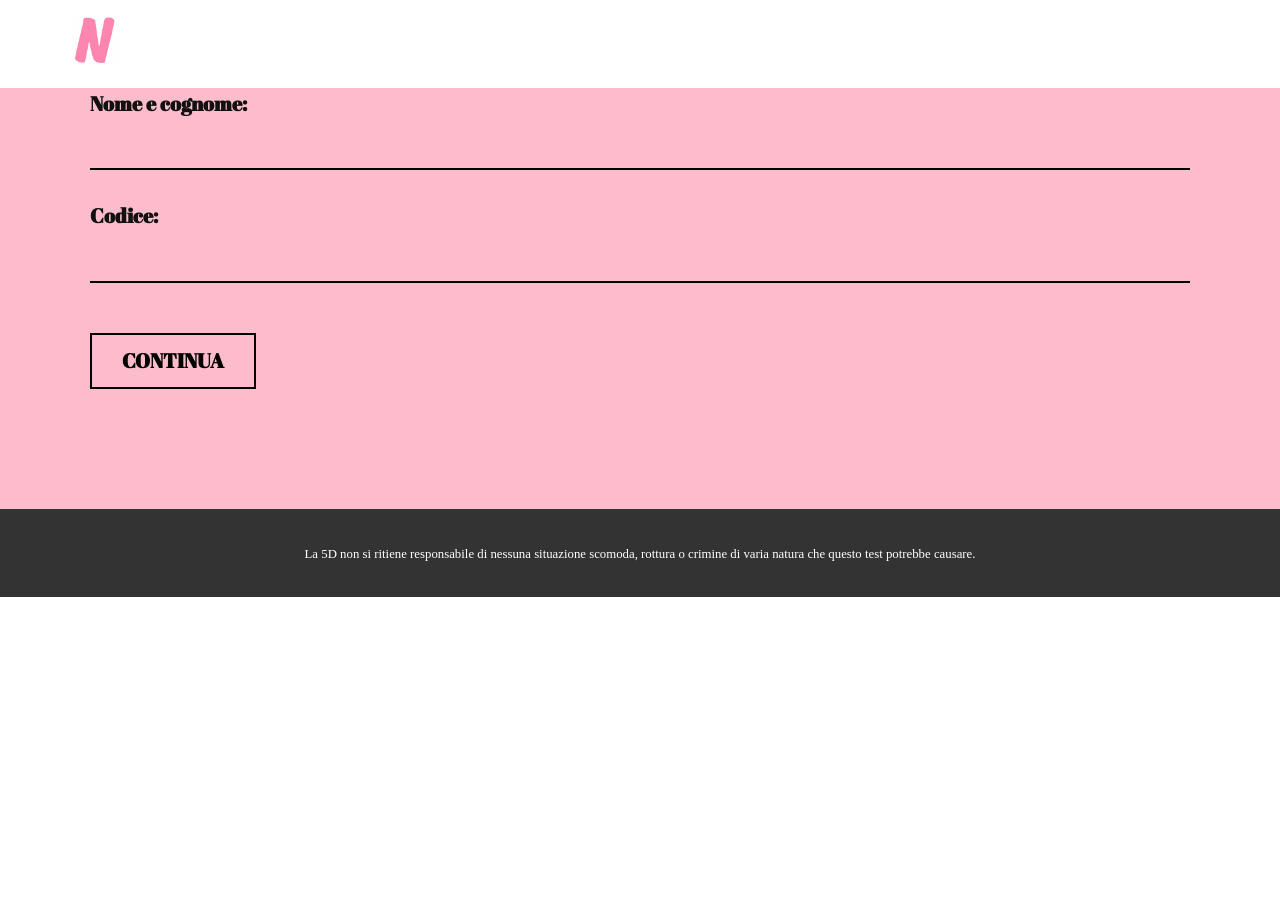
==== commit 0e5d46c6: "final" ====
--- a/src/main/resources/public/profile.html
+++ b/src/main/resources/public/profile.html
@@ -28,72 +28,11 @@
               <label for="name-358c" style="font-family: Abril Fatface; font-weight: 700; font-size: 20px;" class="u-label u-spacing-10 u-label-1">Nome e cognome:</label>
               <input style="font-family: Abril; font-weight: 100; font-size: 18px;" id="name-358c" name="name" class="u-border-2 u-border-black u-border-no-left u-border-no-right u-border-no-top u-custom-color-3 u-input u-input-rectangle u-text-black" required="required" type="text">
             </div>
-            <div class="u-form-group u-form-message u-label-top">
-              <label for="message-358c" style="font-family: Abril Fatface; font-weight: 700; font-size: 20px;" class=" u-label u-spacing-10 u-text-font u-label-3">Codice:</label>
-              <textarea style="font-family: Abril; font-weight: 100; font-size: 18px;" rows="1" cols="50" id="message-358c" name="address" class="u-border-2 u-border-black u-border-no-left u-border-no-right u-border-no-top u-custom-color-3 u-input u-input-rectangle u-text-black"></textarea>
+            <div class="u-form-group u-label-top">
+              <label for="name-358c" style="font-family: Abril Fatface; font-weight: 700; font-size: 20px;" class="u-label u-spacing-10 u-label-1">Codice:</label>
+              <input style="font-family: Abril; font-weight: 100; font-size: 18px;" id="name-358c" name="code" class="u-border-2 u-border-black u-border-no-left u-border-no-right u-border-no-top u-custom-color-3 u-input u-input-rectangle u-text-black" required="required" type="text">
             </div>
-            <!--<div class="u-form-group u-form-select u-label-top u-form-group-2">
-              <label for="select-f1fa" style="font-family: Abril Fatface; font-weight: 700; font-size: 20px;" class="u-label u-spacing-10 u-text-font u-label-2">Classe:</label>
-              <div class="u-form-select-wrapper">
-                <select style="font-family: Abril; font-weight: 100; font-size: 18px;" id="select-f1fa" name="school_class" class="u-border-2 u-border-black u-border-no-left u-border-no-right u-border-no-top u-custom-color-3 u-input u-input-rectangle" required="required">
-                  <option value="">scegli</option>
-                  <option value="1 A">1 A</option>
-                  <option value="1 B">1 B</option>
-                  <option value="1 C">1 C</option>
-                  <option value="1 D">1 D</option>
-                  <option value="1 E">1 E</option>
-                  <option value="1 F">1 F</option>
-                  <option value="2 A">2 A</option>
-                  <option value="2 C">2 C</option>
-                  <option value="2 D">2 D</option>
-                  <option value="2 E">2 E</option>
-                  <option value="3 A">3 A</option>
-                  <option value="3 B">3 B</option>
-                  <option value="3 C">3 C</option>
-                  <option value="3 D">3 D</option>
-                  <option value="4 A">4 A</option>
-                  <option value="4 B">4 B</option>
-                  <option value="4 C">4 C</option>
-                  <option value="4 D">4 D</option>
-                  <option value="5 A">5 A</option>
-                  <option value="5 B">5 B</option>
-                  <option value="5 C">5 C</option>
-                  <option value="5 D">5 D</option>
-                </select>
-                <svg xmlns="http://www.w3.org/2000/svg" width="14" height="12" version="1" class="u-caret"><path fill="currentColor" d="M4 8L0 4h8z"></path></svg>
-              </div>
-            </div>
-            <div class="u-form-group u-form-message u-label-top">
-              <label for="message-358c" style="font-family: Abril Fatface; font-weight: 700; font-size: 20px;" class=" u-label u-spacing-10 u-text-font u-label-3">Instagram o numero di telefono (opzionale):</label>
-              <textarea style="font-family: Abril; font-weight: 100; font-size: 18px;" rows="2" cols="50" id="message-358c" name="address" class="u-border-2 u-border-black u-border-no-left u-border-no-right u-border-no-top u-custom-color-3 u-input u-input-rectangle u-text-black"></textarea>
-            </div>
-            <div class="u-form-group u-form-select u-label-top u-form-group-4">
-              <label for="select-d214" style="font-family: Abril Fatface; font-weight: 700; font-size: 20px;" class=" u-label u-spacing-10 u-text-font u-label-4">Genere:</label>
-              <div class="u-form-select-wrapper">
-                <select style="font-family: Abril; font-weight: 100; font-size: 18px;" id="select-d214" name="gender" class="u-border-2 u-border-black u-border-no-left u-border-no-right u-border-no-top u-custom-color-3 u-input u-input-rectangle u-text-black" required="required">
-                  <option value="">scegli</option>
-                  <option value="ragazzo">ragazzo</option>
-                  <option value="ragazza">ragazza</option>
-                  <option value="nonbinary">nonbinary</option>
-                </select>
-                <svg xmlns="http://www.w3.org/2000/svg" width="14" height="12" version="1" class="u-caret"><path fill="currentColor" d="M4 8L0 4h8z"></path></svg>
-              </div>
-            </div>
-            <div class="u-form-group u-label-top u-form-group-5">
-              <label style="font-family: Abril Fatface; font-weight: 700; font-size: 20px;" class=" u-label u-spacing-10 u-text-font u-label-5">Voglio i risultati di (anche più di uno):</label>
-              <div style="font-size: 18px; font-family: Abril; padding-top: 15px; padding-left: 3px;">
-                <div>
-                  <input style="font-family: Abril;" type="checkbox" name="ragazzo"> ragazzi</input>
-                </div>
-                <div>
-                  <input style="font-family: Abril;" type="checkbox" name="ragazza"> ragazze</input>
-                </div>
-                <div>
-                  <input style="font-family: Abril;" type="checkbox" name="nonbinary"> nonbinary</input>
-                </div>
-              </div>
-            </div>-->
-              <div class="u-align-left u-form-group u-form-submit">
+            <div class="u-align-left u-form-group u-form-submit">
               <a href="#" style="font-family: Abril Fatface; font-size:20px; font-weight: 700;" class="u-border-2 u-border-black u-btn u-btn-submit u-button-style u-hover-black u-none u-text-black u-text-hover-white u-btn-1">CONTINUA<br>
               </a>
               <input type="submit" value="submit" style="display:none">
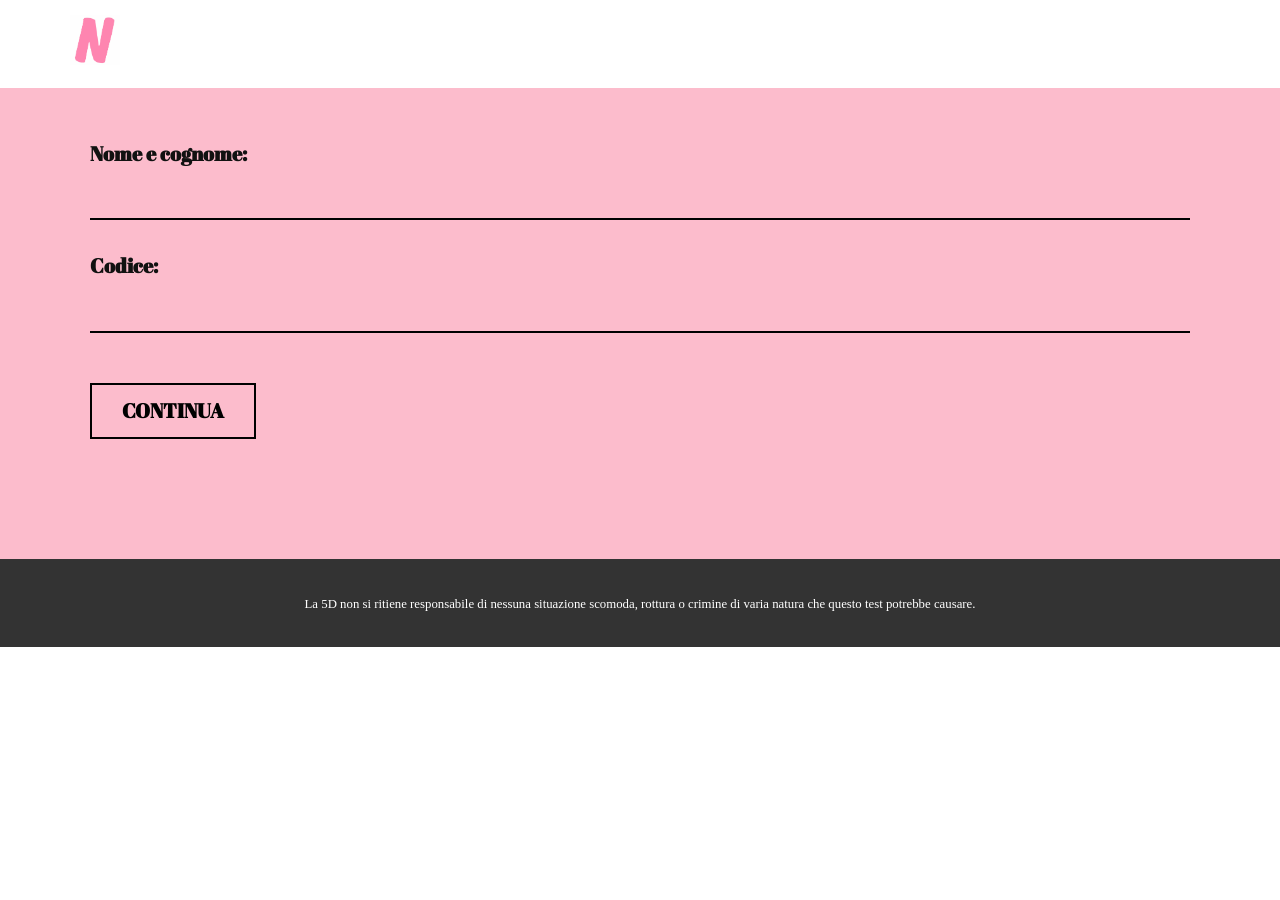
==== commit 66038d6c: "jhjh" ====
--- a/src/main/resources/public/profile.html
+++ b/src/main/resources/public/profile.html
@@ -21,7 +21,7 @@
           <img src="images/nordio.jpg" width="50" height="50" style="margin-left: 0; margin-top: 15px; margin-bottom: 15px;">
       </div></header>
     <section class="u-clearfix u-custom-color-3 u-section-1" id="sec-9f51">
-      <div style="padding-left: 20px; padding-right: 20px; padding-bottom:100px;" class="u-clearfix u-sheet u-sheet-1">
+      <div style="padding-left: 20px; padding-right: 20px; padding-bottom:100px; padding-top: 50px;" class="u-clearfix u-sheet u-sheet-1">
         <div class="u-expanded-width-xs u-form u-form-1">
           <form action="/profile" method="POST" class="u-clearfix u-form-spacing-30 u-form-vertical u-inner-form" source="custom" name="form" style="padding: 0px;">
             <div class="u-form-group u-label-top">
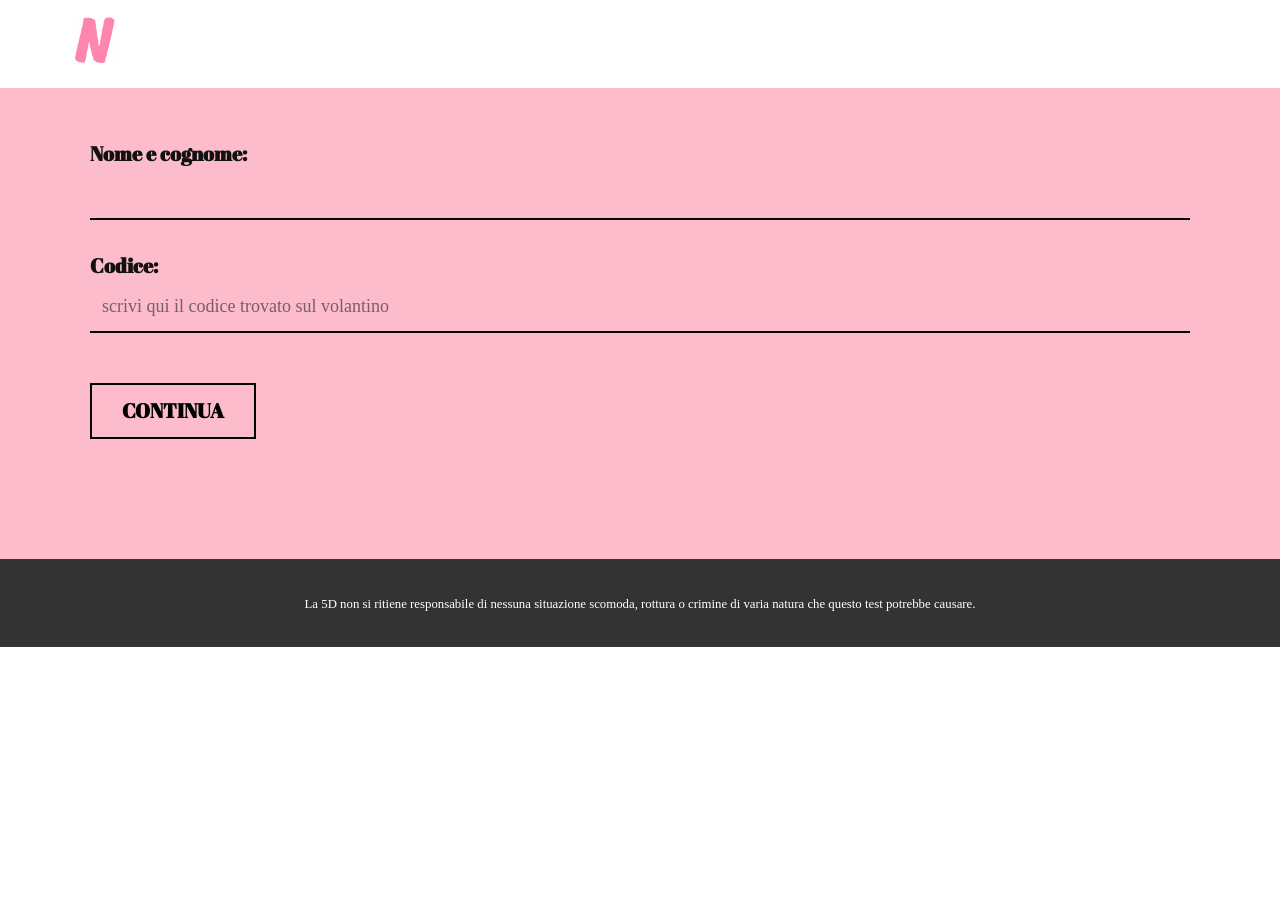
==== commit 2751f902: "ll" ====
--- a/src/main/resources/public/profile.html
+++ b/src/main/resources/public/profile.html
@@ -30,7 +30,7 @@
             </div>
             <div class="u-form-group u-label-top">
               <label for="name-358c" style="font-family: Abril Fatface; font-weight: 700; font-size: 20px;" class="u-label u-spacing-10 u-label-1">Codice:</label>
-              <input style="font-family: Abril; font-weight: 100; font-size: 18px;" id="name-358c" name="code" class="u-border-2 u-border-black u-border-no-left u-border-no-right u-border-no-top u-custom-color-3 u-input u-input-rectangle u-text-black" required="required" type="text">
+              <input style="font-family: Abril; font-weight: 100; font-size: 18px;" id="name-358c" name="code" placeholder="scrivi qui il codice trovato sul volantino" class="u-border-2 u-border-black u-border-no-left u-border-no-right u-border-no-top u-custom-color-3 u-input u-input-rectangle u-text-black" required="required" type="text">
             </div>
             <div class="u-align-left u-form-group u-form-submit">
               <a href="#" style="font-family: Abril Fatface; font-size:20px; font-weight: 700;" class="u-border-2 u-border-black u-btn u-btn-submit u-button-style u-hover-black u-none u-text-black u-text-hover-white u-btn-1">CONTINUA<br>
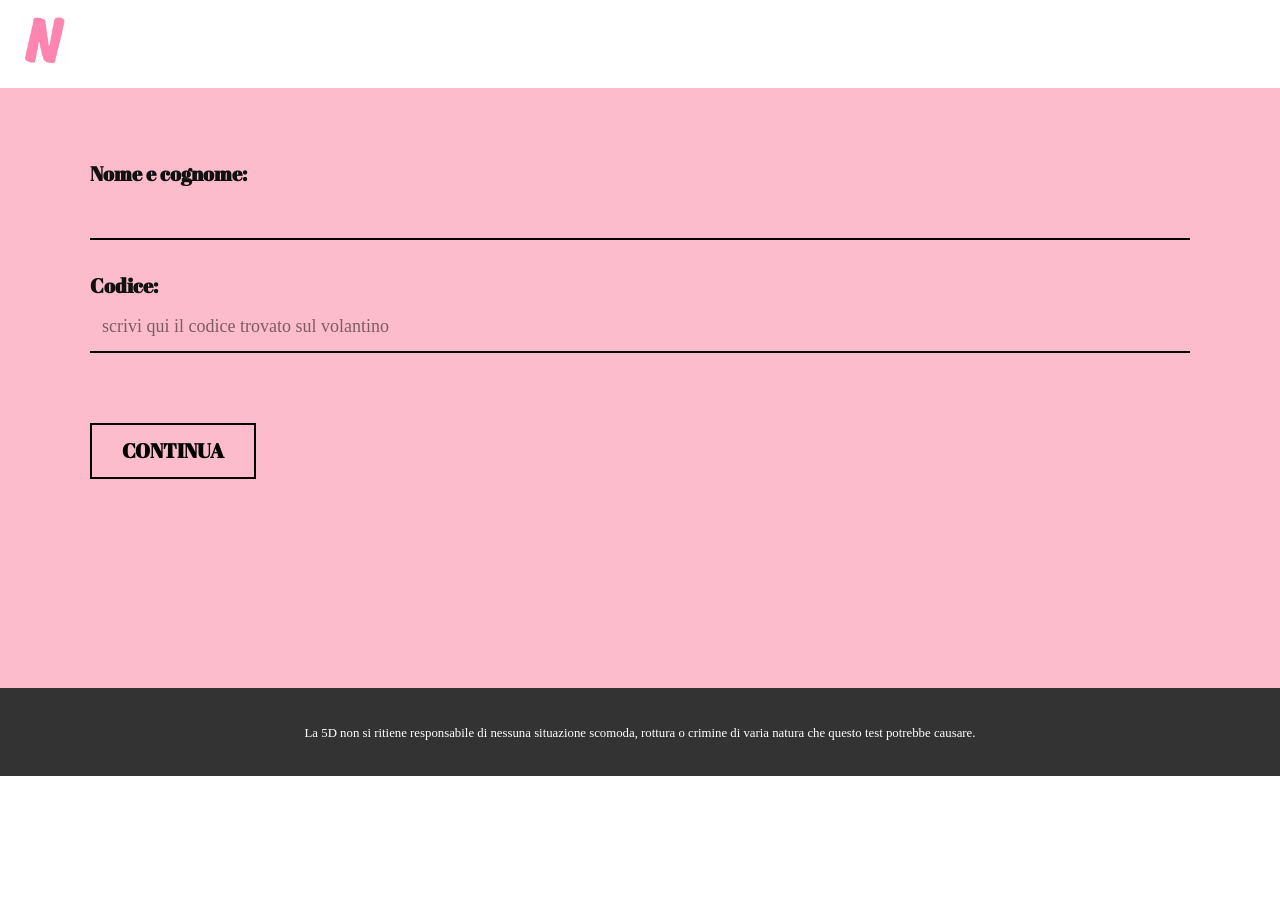
==== commit 1ceca69f: "ziu" ====
--- a/src/main/resources/public/profile.html
+++ b/src/main/resources/public/profile.html
@@ -17,11 +17,11 @@
     <meta property="og:title" content="profile">
     <meta property="og:type" content="website">
   </head>
-  <body class="u-body"><header class="u-clearfix u-header u-header" id="sec-a0f8"><div class="u-clearfix u-sheet u-sheet-1">
+  <body class="u-body"><header class="u-clearfix u-header u-header" id="sec-a0f8"><div style="margin-left: 20px" class="u-clearfix u-sheet u-sheet-1">
           <img src="images/nordio.jpg" width="50" height="50" style="margin-left: 0; margin-top: 15px; margin-bottom: 15px;">
       </div></header>
-    <section class="u-clearfix u-custom-color-3 u-section-1" id="sec-9f51">
-      <div style="padding-left: 20px; padding-right: 20px; padding-bottom:100px; padding-top: 50px;" class="u-clearfix u-sheet u-sheet-1">
+    <section class="u-clearfix u-custom-color-3 u-section-1" id="sec-9f51" style="min-height: 600px;">
+      <div style="padding-left: 20px; padding-right: 20px; padding-bottom:100px; padding-top: 70px;" class="u-clearfix u-sheet u-sheet-1">
         <div class="u-expanded-width-xs u-form u-form-1">
           <form action="/profile" method="POST" class="u-clearfix u-form-spacing-30 u-form-vertical u-inner-form" source="custom" name="form" style="padding: 0px;">
             <div class="u-form-group u-label-top">
@@ -32,7 +32,7 @@
               <label for="name-358c" style="font-family: Abril Fatface; font-weight: 700; font-size: 20px;" class="u-label u-spacing-10 u-label-1">Codice:</label>
               <input style="font-family: Abril; font-weight: 100; font-size: 18px;" id="name-358c" name="code" placeholder="scrivi qui il codice trovato sul volantino" class="u-border-2 u-border-black u-border-no-left u-border-no-right u-border-no-top u-custom-color-3 u-input u-input-rectangle u-text-black" required="required" type="text">
             </div>
-            <div class="u-align-left u-form-group u-form-submit">
+            <div class="u-align-left u-form-group u-form-submit" style="margin-top: 20px;">
               <a href="#" style="font-family: Abril Fatface; font-size:20px; font-weight: 700;" class="u-border-2 u-border-black u-btn u-btn-submit u-button-style u-hover-black u-none u-text-black u-text-hover-white u-btn-1">CONTINUA<br>
               </a>
               <input type="submit" value="submit" style="display:none">
